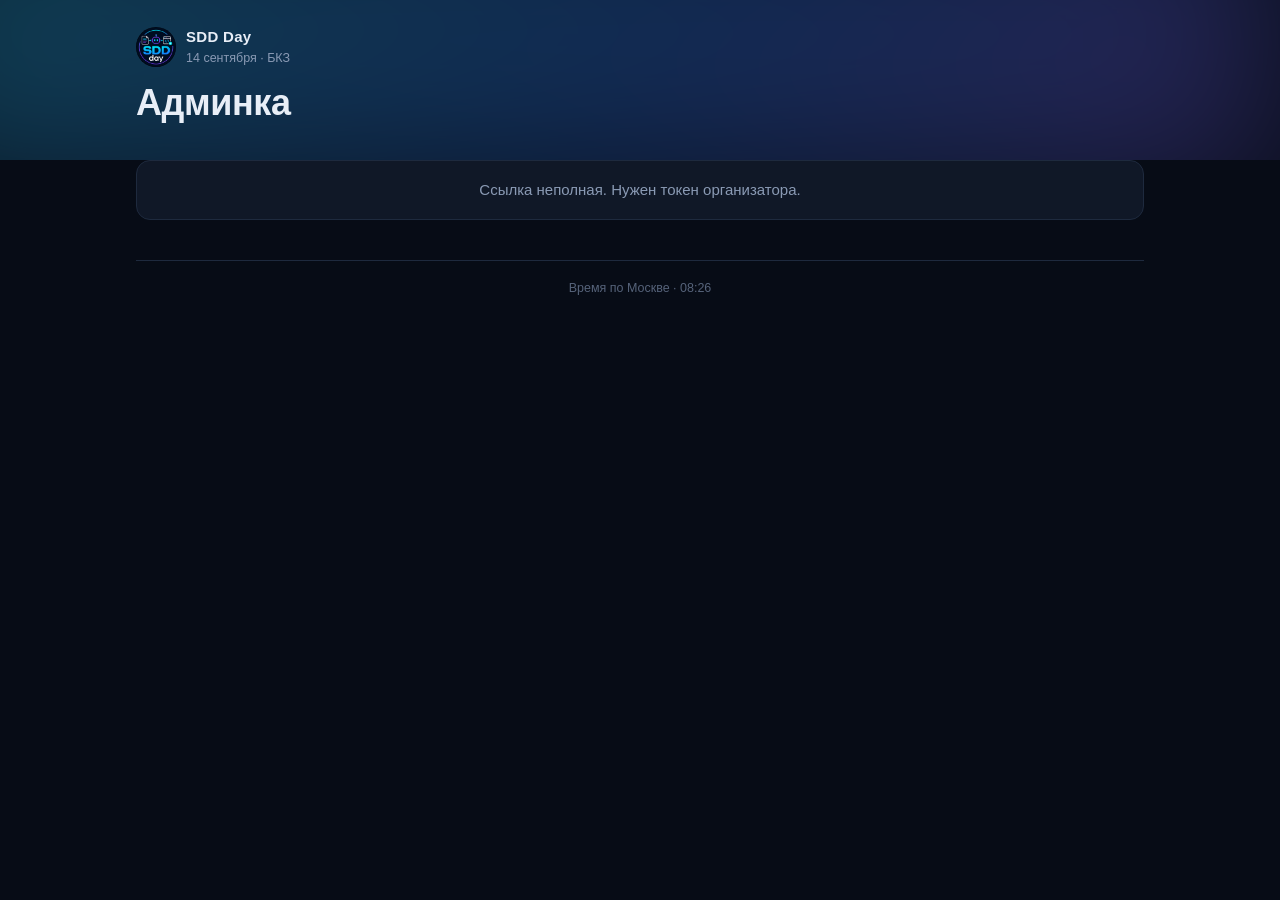
==== admin.html @ f9ad5bb0 "Подсветка выбранного слота, фото в кабинете, таблички на столы - index.html: выбранный слот обводитс" ====
<!DOCTYPE html>
<html lang="ru">
<head>
<meta charset="UTF-8">
<meta name="viewport" content="width=device-width, initial-scale=1.0">
<meta name="theme-color" content="#070C16">
<meta name="robots" content="noindex">
<title>Админка — SDD Doctor</title>
<link rel="icon" href="assets/logo.png">
<link rel="stylesheet" href="assets/styles.css">
</head>
<body>

<header class="top" id="hdr"></header>

<div class="wrap">
  <div class="banner hidden" id="banner"></div>
  <div id="root"><div class="skel"></div></div>
  <footer><div id="clock"></div></footer>
</div>

<script src="config.js"></script>
<script src="assets/app.js"></script>
<script src="assets/mock.js"></script>
<script>
/* ---------------------------------------------------------------------------
 * Админка. Сценарий 3 в specs/10-flows.md
 * Доступ: admin.html?t=<admin_token>
 *
 * Что можно: заводить и править карточки докторов, удалять любые брони.
 * Чего нельзя: менять тайминг — он в config.js и фиксируется до старта,
 * см. CLAUDE.md.
 * ------------------------------------------------------------------------- */

const TOKEN = App.qs('t');
let DOCS = [];
let BOOKINGS = [];
let TAB = 'docs';
let editing = null;

const $ = (id) => document.getElementById(id);
const deny = (m) => { $('root').innerHTML = `<div class="notice">${App.esc(m)}</div>`; };

async function load() {
  if (!TOKEN) return deny('Ссылка неполная. Нужен токен организатора.');
  try {
    [DOCS, BOOKINGS] = await Promise.all([
      App.rpc('admin_list_doctors', { p_token: TOKEN }),
      App.rpc('admin_all_bookings', { p_token: TOKEN }),
    ]);
    $('banner').classList.add('hidden');
    render();
  } catch (e) {
    if (e.code === 'P0001') return deny('Доступ запрещён. Проверьте ссылку.');
    $('banner').classList.remove('hidden');
    $('banner').textContent = 'Нет связи с сервером. Обновите страницу.';
  }
}

/* --- Рендер -------------------------------------------------------------- */

function render() {
  $('root').innerHTML = `
    <div class="tabs">
      <button id="tDocs"  class="${TAB === 'docs' ? 'active' : ''}">Доктора (${DOCS.length})</button>
      <button id="tBook"  class="${TAB === 'book' ? 'active' : ''}">Записи (${BOOKINGS.filter(b => b.kind === 'participant').length})</button>
    </div>
    <div id="tab"></div>`;
  $('tDocs').onclick = () => { TAB = 'docs'; render(); };
  $('tBook').onclick = () => { TAB = 'book'; render(); };
  (TAB === 'docs' ? renderDocs : renderBookings)();
}

function renderDocs() {
  const base = location.href.split('/').slice(0, -1).join('/');
  $('tab').innerHTML = `
    <div class="row-between" style="margin:18px 0 12px">
      <div class="section-title" style="margin:0">Карточки докторов</div>
      <button class="btn sm" id="btnNew">+ Добавить</button>
    </div>
    <div id="formHost"></div>
    ${DOCS.map(d => `
      <div class="card">
        <div class="row-between">
          <div style="min-width:0">
            <div style="font-weight:700">${App.esc(d.name)}
              ${d.active ? '' : '<span class="badge off" style="margin-left:6px">выключен</span>'}
            </div>
            <div style="color:var(--muted);font-size:13px">
              <code>${App.esc(d.id)}</code>
              ${d.table_no ? ' · стол №' + App.esc(d.table_no) : ''}
              ${d.specialty ? ' · ' + App.esc(d.specialty) : ''}
            </div>
          </div>
          <div style="display:flex;gap:8px;flex-wrap:wrap">
            <button class="btn ghost sm" data-edit="${App.esc(d.id)}">Изменить</button>
            <button class="btn ghost sm" data-link="${App.esc(d.id)}">Ссылка</button>
          </div>
        </div>
      </div>`).join('')}`;

  $('btnNew').onclick = () => openForm(null);
  document.querySelectorAll('[data-edit]').forEach(b =>
    b.onclick = () => openForm(DOCS.find(d => d.id === b.dataset.edit)));
  // В демо-режиме ссылку надо выдавать тоже демо-режимную, иначе она уведёт
  // в боевой Supabase и покажет «нет связи».
  const mock = /[?&]mock=1/.test(location.search) ? '&mock=1' : '';

  document.querySelectorAll('[data-link]').forEach(b => b.onclick = () => {
    const d = DOCS.find(x => x.id === b.dataset.link);
    if (!d.token) return App.toast('У доктора нет токена — сохраните карточку заново', 'err');
    const url = `${base}/doctor.html?doc=${d.id}&t=${d.token}${mock}`;
    // Буфер обмена доступен не везде (нет https, отказ в правах) — тогда диалог.
    navigator.clipboard?.writeText(url)
      .then(() => App.toast('Ссылка скопирована', 'ok'))
      .catch(() => prompt('Скопируйте ссылку для доктора:', url));
  });
}

function openForm(d) {
  editing = d;
  const v = (x) => App.esc(d ? (d[x] ?? '') : '');
  $('formHost').innerHTML = `
    <div class="form">
      <div class="section-title" style="margin-top:0">${d ? 'Правка карточки' : 'Новый доктор'}</div>

      <div class="field" id="fId">
        <label for="iId">Идентификатор (латиница)</label>
        <input id="iId" value="${v('id')}" ${d ? 'disabled' : ''} placeholder="например, harlamov">
        <div class="err">Только латиница, цифры и дефис, 2–32 символа</div>
      </div>
      <div style="margin:-6px 0 14px;font-size:12.5px;color:var(--faint)">
        Он же имя файла фото: <code>assets/doctors/${v('id') || '&lt;id&gt;'}.jpg</code> —
        положить в репозиторий и запушить. Без файла будет аватар с инициалами.
        После создания идентификатор не меняется: на нём завязаны ссылка доктора и QR стола.
      </div>

      <div class="field" id="fName">
        <label for="iName">Имя и фамилия</label>
        <input id="iName" value="${v('name')}" maxlength="80">
        <div class="err">Минимум 2 символа</div>
      </div>
      <div class="field">
        <label for="iRole">Должность и команда</label>
        <input id="iRole" value="${v('role')}" maxlength="120">
      </div>
      <div class="field">
        <label for="iSpec">Специализация — с чем помогает</label>
        <input id="iSpec" value="${v('specialty')}" maxlength="120">
      </div>
      <div class="field">
        <label for="iBio">Опыт, 2–4 предложения</label>
        <textarea id="iBio" maxlength="600">${v('bio')}</textarea>
      </div>
      <div class="field">
        <label for="iTable">Номер стола</label>
        <input id="iTable" type="number" min="1" max="99" value="${v('table_no')}">
      </div>
      <div class="field">
        <label for="iSort">Порядок в списке (меньше — выше)</label>
        <input id="iSort" type="number" value="${d ? App.esc(d.sort ?? 100) : 100}">
      </div>
      <div class="field">
        <label for="iWs">Личное окно приёма (пусто = ${CONFIG.WINDOW.start}–${CONFIG.WINDOW.end})</label>
        <div style="display:flex;gap:8px">
          <input id="iWs" placeholder="12:00" value="${d && d.win_start ? App.esc(d.win_start.slice(0,5)) : ''}">
          <input id="iWe" placeholder="15:00" value="${d && d.win_end ? App.esc(d.win_end.slice(0,5)) : ''}">
        </div>
      </div>
      <div class="field">
        <label for="iActive">Принимает</label>
        <select id="iActive">
          <option value="1" ${!d || d.active ? 'selected' : ''}>Да — виден участникам</option>
          <option value="0" ${d && !d.active ? 'selected' : ''}>Нет — скрыт из витрины</option>
        </select>
      </div>

      <div class="btn-row">
        <button class="btn" id="btnSave">Сохранить</button>
        <button class="btn ghost" id="btnCancelForm">Отмена</button>
      </div>
    </div>`;

  $('btnCancelForm').onclick = () => { $('formHost').innerHTML = ''; };
  $('btnSave').onclick = save;
  $('formHost').scrollIntoView({ behavior: 'smooth', block: 'start' });
}

async function save() {
  const id   = ($('iId').value || '').trim().toLowerCase();
  const name = ($('iName').value || '').trim();
  const time = (v) => (v && /^\d{1,2}:\d{2}$/.test(v.trim())) ? v.trim() : null;

  const badId = !/^[a-z0-9-]{2,32}$/.test(id);
  $('fId').classList.toggle('bad', badId);
  $('fName').classList.toggle('bad', name.length < 2);
  if (badId || name.length < 2) return;

  const btn = $('btnSave');
  btn.disabled = true; btn.textContent = 'Сохраняем…';
  try {
    await App.rpc('admin_upsert_doctor', {
      p_token:     TOKEN,
      p_id:        id,
      p_name:      name,
      p_role:      $('iRole').value.trim() || null,
      p_specialty: $('iSpec').value.trim() || null,
      p_bio:       $('iBio').value.trim() || null,
      p_table_no:  $('iTable').value ? Number($('iTable').value) : null,
      p_win_start: time($('iWs').value),
      p_win_end:   time($('iWe').value),
      p_sort:      $('iSort').value ? Number($('iSort').value) : 100,
      p_active:    $('iActive').value === '1',
    });
    App.toast(editing ? 'Карточка обновлена' : 'Доктор добавлен', 'ok');
    $('formHost').innerHTML = '';
    load();
  } catch (e) {
    App.toast(App.errText(e), 'err');
    btn.disabled = false; btn.textContent = 'Сохранить';
  }
}

/* --- Записи -------------------------------------------------------------- */

function renderBookings() {
  const rows = BOOKINGS.slice().sort((a, b) => new Date(a.slot_start) - new Date(b.slot_start));

  $('tab').innerHTML = `
    <div class="row-between" style="margin:18px 0 12px">
      <div class="section-title" style="margin:0">Все записи</div>
      <button class="btn sm" id="btnCsv">Экспорт CSV</button>
    </div>
    ${rows.length ? `<div class="card" style="padding:4px 8px"><div class="table-scroll">
      <table>
        <thead><tr>
          <th>Время</th><th>Доктор</th><th>Стол</th><th>Кто</th><th>Команда</th><th>Тип</th><th></th>
        </tr></thead>
        <tbody>${rows.map(b => `<tr>
          <td class="mono">${App.fmtTime(new Date(b.slot_start))}</td>
          <td>${App.esc(b.doctor_name)}</td>
          <td>${b.table_no ? '№' + App.esc(b.table_no) : '—'}</td>
          <td>${App.esc(b.name || '—')}</td>
          <td>${App.esc(b.team || '—')}</td>
          <td>${b.kind === 'blocked' ? 'блокировка' : 'запись'}</td>
          <td><button class="btn danger sm" data-del="${App.esc(b.id)}">Удалить</button></td>
        </tr>`).join('')}</tbody>
      </table>
    </div></div>` : '<div class="notice">Записей пока нет.</div>'}`;

  $('btnCsv').onclick = () => App.downloadCSV(`sdd-doctor-${CONFIG.DAY}.csv`, [
    ['Время', 'Доктор', 'Стол', 'Имя', 'Команда', 'Тип'],
    ...rows.map(b => [
      App.fmtTime(new Date(b.slot_start)), b.doctor_name, b.table_no || '',
      b.name || '', b.team || '', b.kind === 'blocked' ? 'блокировка' : 'запись',
    ]),
  ]);

  document.querySelectorAll('[data-del]').forEach(btn => btn.onclick = async () => {
    const b = rows.find(x => x.id === btn.dataset.del);
    const who = b.kind === 'blocked' ? 'блокировку' : `запись «${b.name}»`;
    if (!confirm(`Удалить ${who} на ${App.fmtTime(new Date(b.slot_start))}?\nСлот освободится для других участников.`)) return;
    try {
      await App.rpc('admin_delete_booking', { p_token: TOKEN, p_id: b.id });
      App.toast('Удалено', 'ok');
      load();
    } catch (e) { App.toast(App.errText(e), 'err'); }
  });
}

function tickClock() { $('clock').textContent = 'Время по Москве · ' + App.fmtTime(new Date()); }

App.renderHeader($('hdr'), 'Админка');
tickClock();
setInterval(tickClock, 30000);
load();
</script>
</body>
</html>
---- assets/styles.css ----
/* =============================================================================
 * SDD Doctor — дизайн-система
 * Спецификация: specs/30-design-system.md
 *
 * ПРАВИЛО: ни одного цвета, радиуса или размера хардкодом в компонентах.
 * Перекраска = правка блока :root ниже.
 * ============================================================================= */

:root {
  /* Поверхности */
  --bg:        #070C16;
  --surface:   #101827;
  --surface-2: #162033;
  --line:      #1E2A3E;

  /* Акценты */
  --cyan:   #22D3EE;
  --blue:   #2E7BF6;
  --violet: #8B5CF6;
  --grad:   linear-gradient(135deg, var(--cyan), var(--blue) 55%, var(--violet));

  /* Текст */
  --ink:   #E8EEF7;
  --muted: #8A9AB4;
  --faint: #56637A;

  /* Статусы */
  --ok:   #22C55E;
  --busy: #F59E0B;
  --off:  #64748B;
  --err:  #F43F5E;

  /* Метрика */
  --r-sm: 10px;
  --r-md: 14px;
  --r-lg: 20px;
  --gap:  16px;
  --shadow: 0 1px 2px rgba(0,0,0,.4), 0 12px 32px rgba(0,0,0,.28);
  --glow:   0 0 0 1px rgba(34,211,238,.35), 0 8px 28px rgba(46,123,246,.22);

  --font: -apple-system, BlinkMacSystemFont, "Segoe UI", Inter, Roboto, Helvetica, Arial, sans-serif;
  --mono: ui-monospace, SFMono-Regular, "SF Mono", Menlo, Consolas, monospace;

  color-scheme: dark;
}

/* --- Базовое ------------------------------------------------------------- */

* { box-sizing: border-box; -webkit-tap-highlight-color: transparent; }

body {
  margin: 0;
  background: var(--bg);
  color: var(--ink);
  font-family: var(--font);
  font-size: 15px;
  line-height: 1.5;
  -webkit-font-smoothing: antialiased;
}

a { color: var(--cyan); }

button { font: inherit; cursor: pointer; }
button:disabled { cursor: not-allowed; opacity: .5; }

:focus-visible { outline: 2px solid var(--cyan); outline-offset: 2px; }

.wrap { max-width: 1040px; margin: 0 auto; padding: 0 16px 72px; }
.hidden { display: none !important; }
.mono { font-family: var(--mono); }

/* --- Хедер --------------------------------------------------------------- */

header.top { position: relative; overflow: hidden; padding: 26px 0 30px; }
header.top::before {
  content: ""; position: absolute; inset: -120px 0 auto -10%;
  height: 320px; background: var(--grad); filter: blur(90px); opacity: .28;
}
.top-inner { position: relative; max-width: 1040px; margin: 0 auto; padding: 0 16px; }

.brand { display: flex; align-items: center; gap: 10px; }
.brand img { width: 40px; height: 40px; border-radius: 50%; }
.brand .ev { font-weight: 800; letter-spacing: .3px; }
.brand .meta { font-size: 12.5px; color: var(--muted); }

h1 {
  margin: 16px 0 6px;
  font-size: clamp(24px, 6vw, 36px);
  line-height: 1.12;
  font-weight: 800;
  letter-spacing: -.4px;
}
.lead { color: var(--muted); font-size: clamp(14px, 3.6vw, 16px); max-width: 56ch; }

/* --- Плашки -------------------------------------------------------------- */

.rules {
  display: flex; flex-wrap: wrap; gap: 8px;
  margin: 18px 0 0;
}
.rule {
  display: inline-flex; align-items: center; gap: 7px;
  background: var(--surface); border: 1px solid var(--line);
  border-radius: 999px; padding: 7px 13px;
  font-size: 13px; color: var(--muted);
}
.rule b { color: var(--ink); font-weight: 700; }

.note-line { margin: 10px 0 0; font-size: 13px; color: var(--faint); }

.banner {
  position: sticky; top: 0; z-index: 20;
  margin: 0 0 var(--gap);
  padding: 11px 14px;
  border: 1px solid var(--err);
  border-radius: var(--r-sm);
  font-size: 13px;
  /* Непрозрачный: баннер липкий, и полупрозрачный фон давал бы
     просвечивающий текст при скролле. */
  background-color: var(--bg);
  background-image: linear-gradient(rgba(244,63,94,.14), rgba(244,63,94,.14));
}

.notice {
  background: var(--surface); border: 1px solid var(--line);
  border-radius: var(--r-md); padding: 18px; text-align: center; color: var(--muted);
}

/* --- Моя запись ---------------------------------------------------------- */

.mine-card {
  position: relative;
  margin: 22px 0 0;
  padding: 16px 18px;
  border-radius: var(--r-lg);
  background: var(--surface);
  border: 1px solid transparent;
  background-image: linear-gradient(var(--surface), var(--surface)), var(--grad);
  background-origin: border-box;
  background-clip: padding-box, border-box;
  box-shadow: var(--shadow);
}
.mine-card .label {
  font-size: 11px; font-weight: 800; letter-spacing: .8px;
  text-transform: uppercase; color: var(--cyan);
}
.mine-card .who { font-size: 18px; font-weight: 700; margin-top: 5px; }
.mine-card .when { color: var(--muted); font-size: 14px; margin-top: 2px; }

/* --- Секции -------------------------------------------------------------- */

.section-title {
  margin: 30px 0 14px;
  font-size: 13px; font-weight: 800; letter-spacing: .8px;
  text-transform: uppercase; color: var(--faint);
}

/* --- Карточка доктора ---------------------------------------------------- */

.doctors { display: grid; gap: var(--gap); grid-template-columns: 1fr; }

.doc {
  display: flex; gap: 14px; align-items: flex-start; text-align: left;
  width: 100%;
  padding: 16px;
  background: var(--surface);
  border: 1px solid var(--line);
  border-radius: var(--r-lg);
  color: inherit;
  transition: transform .15s, box-shadow .15s, border-color .15s;
}
.doc:hover:not(:disabled) { transform: translateY(-2px); box-shadow: var(--glow); border-color: transparent; }
.doc:disabled { opacity: .5; }

.doc .ava { width: 88px; height: 88px; border-radius: var(--r-md); flex: none; overflow: hidden; }
.doc .ava img { width: 100%; height: 100%; object-fit: cover; display: block; }
.doc .ava.ph {
  background: var(--grad);
  display: grid; place-items: center;
  font-size: 26px; font-weight: 800; color: #08111F;
}

.doc .body { min-width: 0; flex: 1; }
.doc .name { font-size: 17px; font-weight: 700; }
.doc .role { font-size: 12.5px; color: var(--muted); margin-top: 1px; }

.spec {
  display: inline-block; margin-top: 8px; padding: 4px 10px;
  font-size: 12px; font-weight: 600;
  border-radius: 999px;
  color: var(--cyan);
  background: rgba(34,211,238,.09);
  border: 1px solid rgba(34,211,238,.28);
}

.doc .bio {
  margin-top: 9px; font-size: 13.5px; color: var(--muted);
  display: -webkit-box; -webkit-line-clamp: 3; -webkit-box-orient: vertical; overflow: hidden;
}
.doc .foot { display: flex; align-items: center; gap: 10px; flex-wrap: wrap; margin-top: 11px; }
.table-no { font-size: 12.5px; color: var(--muted); }
.table-no b { color: var(--ink); }

.badge {
  padding: 4px 10px; border-radius: 999px;
  font-size: 11.5px; font-weight: 800; letter-spacing: .3px; text-transform: uppercase;
}
.badge.ok   { color: var(--ok);   background: rgba(34,197,94,.12);  border: 1px solid rgba(34,197,94,.3); }
.badge.busy { color: var(--busy); background: rgba(245,158,11,.12); border: 1px solid rgba(245,158,11,.3); }
.badge.off  { color: var(--off);  background: rgba(100,116,139,.12); border: 1px solid rgba(100,116,139,.3); }

/* --- Экран слотов -------------------------------------------------------- */

.back {
  display: inline-flex; align-items: center; gap: 7px;
  margin: 20px 0 4px; padding: 8px 12px;
  background: var(--surface); border: 1px solid var(--line);
  border-radius: 999px; color: var(--muted); font-size: 13px;
}

.slot-head { display: flex; gap: 14px; align-items: center; margin: 14px 0 4px; }
.slot-head .ava { width: 64px; height: 64px; border-radius: var(--r-md); flex: none; overflow: hidden; }
.slot-head .ava img { width: 100%; height: 100%; object-fit: cover; display: block; }
.slot-head .ava.ph { background: var(--grad); display: grid; place-items: center; font-size: 20px; font-weight: 800; color: #08111F; }

.slots { display: grid; gap: 9px; grid-template-columns: repeat(3, 1fr); margin-top: 14px; }

.slot {
  min-height: 46px; padding: 8px 4px;
  border-radius: var(--r-sm);
  background: var(--surface-2); border: 1px solid var(--line);
  color: var(--ink);
  font-family: var(--mono); font-size: 15px; font-weight: 600;
  display: flex; flex-direction: column; align-items: center; justify-content: center; gap: 2px;
  transition: transform .12s, box-shadow .12s, border-color .12s;
}
.slot .tag { font-family: var(--font); font-size: 10px; font-weight: 700; letter-spacing: .4px; text-transform: uppercase; }
.slot:hover:not(:disabled) { transform: translateY(-1px); box-shadow: var(--glow); border-color: transparent; }

.slot.taken, .slot.blocked { background: transparent; color: var(--faint); border-style: dashed; }
.slot.taken .time { text-decoration: line-through; }
.slot.past { opacity: .25; }
.slot.mine { background: var(--grad); border-color: transparent; color: #08111F; }

/* Слот, к которому относится открытая форма. Отличается от .mine намеренно:
   .mine — уже подтверждённая бронь, .sel — ещё только выбор. */
.slot.sel {
  border-color: var(--cyan);
  background: rgba(34,211,238,.10);
  box-shadow: 0 0 0 2px rgba(34,211,238,.30);
}
.slot.sel .tag { color: var(--cyan); }

.offgrid { margin-top: 14px; font-size: 13px; color: var(--muted); }
.offgrid ul { margin: 6px 0 0; padding-left: 18px; }

/* --- Форма --------------------------------------------------------------- */

.form {
  margin-top: 18px; padding: 18px;
  background: var(--surface); border: 1px solid var(--line); border-radius: var(--r-lg);
}
.field { margin-bottom: 13px; }
.field label { display: block; font-size: 12.5px; color: var(--muted); margin-bottom: 6px; font-weight: 600; }
.field input, .field textarea, .field select {
  width: 100%; height: 46px; padding: 0 13px;
  background: var(--surface-2); border: 1px solid var(--line); border-radius: var(--r-sm);
  color: var(--ink);
  font-family: var(--font); font-size: 16px;  /* 16px, иначе iOS зумит при фокусе */
}
.field textarea { height: auto; min-height: 84px; padding: 11px 13px; resize: vertical; }
.field input:focus, .field textarea:focus, .field select:focus { outline: none; border-color: var(--cyan); }
.field.bad input, .field.bad textarea { border-color: var(--err); }
.field .err { display: none; margin-top: 5px; font-size: 12px; color: var(--err); }
.field.bad .err { display: block; }

.btn {
  width: 100%; height: 50px;
  border: none; border-radius: var(--r-md);
  background: var(--grad); color: #08111F;
  font-weight: 800; font-size: 15px;
}
.btn.ghost {
  background: var(--surface-2); color: var(--ink);
  border: 1px solid var(--line); font-weight: 600;
}
.btn.danger { background: rgba(244,63,94,.14); color: var(--err); border: 1px solid rgba(244,63,94,.4); }
.btn.sm { height: 38px; font-size: 13px; width: auto; padding: 0 14px; border-radius: var(--r-sm); }
.btn-row { display: flex; gap: 9px; flex-wrap: wrap; margin-top: 12px; }
.btn-row .btn { width: auto; flex: 1; min-width: 140px; }

/* --- Подтверждение ------------------------------------------------------- */

.done { text-align: center; padding: 30px 18px; }
.done .tick {
  width: 64px; height: 64px; margin: 0 auto 16px;
  border-radius: 50%; background: var(--grad);
  display: grid; place-items: center; font-size: 32px; color: #08111F;
}
.done h2 { margin: 0 0 6px; font-size: 22px; }
.done .det { color: var(--muted); }

/* --- Тосты --------------------------------------------------------------- */

.toasts {
  position: fixed; left: 50%; bottom: 18px; transform: translateX(-50%);
  z-index: 60; display: flex; flex-direction: column; gap: 8px;
  width: calc(100% - 32px); max-width: 420px;
}
.toast {
  padding: 12px 14px; border-radius: var(--r-sm);
  background: var(--surface-2); border: 1px solid var(--line);
  border-left: 3px solid var(--muted);
  box-shadow: var(--shadow); font-size: 13.5px;
  animation: toast-in .22s ease;
}
.toast.err { border-left-color: var(--err); }
.toast.ok  { border-left-color: var(--ok); }
@keyframes toast-in { from { opacity: 0; transform: translateY(8px); } }

/* --- Скелетоны ----------------------------------------------------------- */

.skel {
  height: 122px; border-radius: var(--r-lg);
  background: linear-gradient(90deg, var(--surface) 25%, var(--surface-2) 37%, var(--surface) 63%);
  background-size: 400% 100%;
  animation: shimmer 1.4s infinite linear;
}
@keyframes shimmer { from { background-position: 100% 0; } to { background-position: -100% 0; } }

/* --- Таблицы (админка) --------------------------------------------------- */

.table-scroll { overflow-x: auto; -webkit-overflow-scrolling: touch; }
table { width: 100%; border-collapse: collapse; font-size: 13.5px; }
th, td { padding: 10px 11px; text-align: left; border-bottom: 1px solid var(--line); white-space: nowrap; }
th { font-size: 11.5px; text-transform: uppercase; letter-spacing: .5px; color: var(--faint); font-weight: 800; }
tr:hover td { background: var(--surface); }

.tabs { display: flex; gap: 8px; margin: 22px 0 4px; }
.tabs button {
  padding: 9px 16px; border-radius: 999px;
  background: var(--surface); border: 1px solid var(--line); color: var(--muted); font-weight: 600; font-size: 14px;
}
.tabs button.active { background: var(--grad); color: #08111F; border-color: transparent; font-weight: 800; }

.card {
  background: var(--surface); border: 1px solid var(--line);
  border-radius: var(--r-lg); padding: 16px; margin-bottom: var(--gap);
}
.card h3 { margin: 0 0 12px; font-size: 15px; }

.row-between { display: flex; align-items: center; justify-content: space-between; gap: 12px; flex-wrap: wrap; }

/* --- Кабинет доктора ----------------------------------------------------- */

.now-card { padding: 20px; border-radius: var(--r-lg); background: var(--surface); border: 1px solid var(--line); }
.now-card.active {
  border-color: transparent;
  background-image: linear-gradient(var(--surface), var(--surface)), var(--grad);
  background-origin: border-box; background-clip: padding-box, border-box;
}
.now-card .label { font-size: 11px; font-weight: 800; letter-spacing: .8px; text-transform: uppercase; color: var(--cyan); }
.now-card .big { font-size: clamp(22px, 6vw, 30px); font-weight: 800; margin-top: 6px; }
.now-card .sub { color: var(--muted); margin-top: 3px; }

.line-item {
  display: flex; align-items: center; gap: 12px;
  padding: 11px 0; border-bottom: 1px solid var(--line);
}
.line-item:last-child { border-bottom: none; }
.line-item .t { font-family: var(--mono); font-weight: 700; flex: none; width: 58px; }
.line-item .n { flex: 1; min-width: 0; }
.line-item .n .sm { font-size: 12.5px; color: var(--muted); }
.line-item.is-past { opacity: .4; }

/* --- Доска зоны ---------------------------------------------------------- */

.board { display: grid; gap: var(--gap); grid-template-columns: 1fr; }
.board .col { background: var(--surface); border: 1px solid var(--line); border-radius: var(--r-lg); padding: 16px; }
.board .col h3 { margin: 0; font-size: 19px; }
.board .col .tbl { font-size: 13px; color: var(--muted); margin-bottom: 12px; }
.board .cur { font-size: 24px; font-weight: 800; margin: 8px 0 2px; }
.board .free-list { margin-top: 12px; font-size: 15px; font-family: var(--mono); color: var(--ok); }

/* --- Подвал -------------------------------------------------------------- */

footer {
  margin-top: 40px; padding-top: 18px; border-top: 1px solid var(--line);
  font-size: 12.5px; color: var(--faint); text-align: center;
}

/* --- Адаптив ------------------------------------------------------------- */

@media (min-width: 640px) {
  .doctors { grid-template-columns: repeat(2, 1fr); }
  .slots   { grid-template-columns: repeat(4, 1fr); }
  .board   { grid-template-columns: repeat(2, 1fr); }
}

@media (min-width: 1024px) {
  .slots { grid-template-columns: repeat(6, 1fr); }
  .board { grid-template-columns: repeat(4, 1fr); }
}

/* Доска висит на экране — крупнее для взгляда издалека */
body.board-page { font-size: 17px; }
body.board-page .wrap { max-width: 1500px; }

@media (prefers-reduced-motion: reduce) {
  * { animation: none !important; transition: none !important; }
}
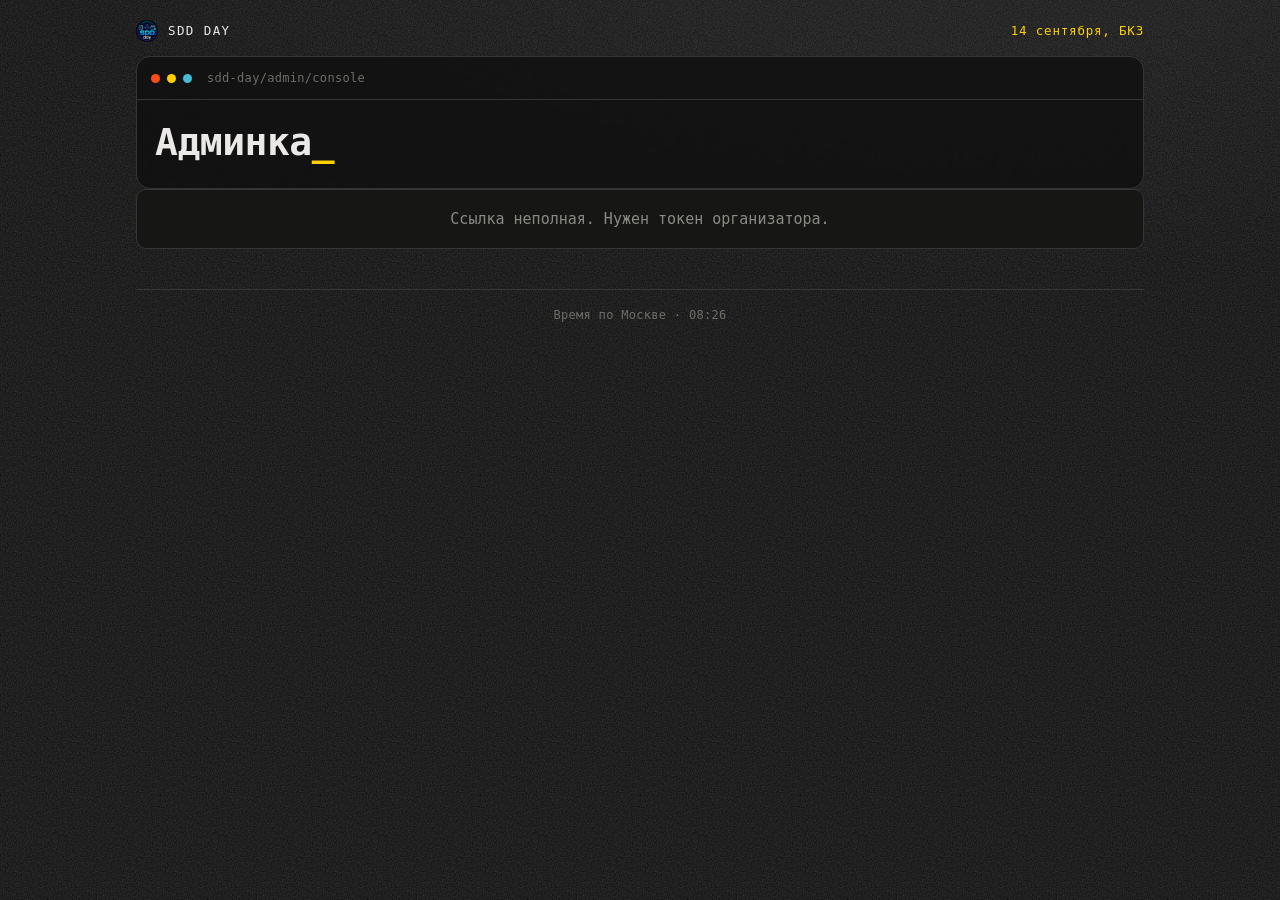
==== commit fa758567: "Рестайл под айдентику рестайленной адженды SDD Day Лендинг должен читаться как продолжение слайда, к" ====
--- a/admin.html
+++ b/admin.html
@@ -3,13 +3,13 @@
 <head>
 <meta charset="UTF-8">
 <meta name="viewport" content="width=device-width, initial-scale=1.0">
-<meta name="theme-color" content="#070C16">
+<meta name="theme-color" content="#0D0D0D">
 <meta name="robots" content="noindex">
 <title>Админка — SDD Doctor</title>
 <link rel="icon" href="assets/logo.png">
 <link rel="stylesheet" href="assets/styles.css">
 </head>
-<body>
+<body class="tool">
 
 <header class="top" id="hdr"></header>
 
@@ -126,7 +126,7 @@
 
       <div class="field" id="fId">
         <label for="iId">Идентификатор (латиница)</label>
-        <input id="iId" value="${v('id')}" ${d ? 'disabled' : ''} placeholder="например, harlamov">
+        <input id="iId" value="${v('id')}" ${d ? 'disabled' : ''} placeholder="например, ivanov">
         <div class="err">Только латиница, цифры и дефис, 2–32 символа</div>
       </div>
       <div style="margin:-6px 0 14px;font-size:12.5px;color:var(--faint)">
@@ -270,7 +270,7 @@
 
 function tickClock() { $('clock').textContent = 'Время по Москве · ' + App.fmtTime(new Date()); }
 
-App.renderHeader($('hdr'), 'Админка');
+App.renderHeader($('hdr'), 'Админка', 'sdd-day/admin/console');
 tickClock();
 setInterval(tickClock, 30000);
 load();
--- a/assets/styles.css
+++ b/assets/styles.css
@@ -4,42 +4,58 @@
  *
  * ПРАВИЛО: ни одного цвета, радиуса или размера хардкодом в компонентах.
  * Перекраска = правка блока :root ниже.
+ *
+ * Визуальный источник — рестайленная адженда SDD Day, сделанная в айдентике
+ * «Бюро расследования будущего»: тёмный лист, моноширинный шрифт, плоские
+ * цветовые плашки, окно терминала как рамка контента, единорог как маркер.
+ * Градиентов в этой системе НЕТ ни одного — это осознанно, референс плоский.
  * ============================================================================= */
 
 :root {
-  /* Поверхности */
-  --bg:        #070C16;
-  --surface:   #101827;
-  --surface-2: #162033;
-  --line:      #1E2A3E;
-
-  /* Акценты */
-  --cyan:   #22D3EE;
-  --blue:   #2E7BF6;
-  --violet: #8B5CF6;
-  --grad:   linear-gradient(135deg, var(--cyan), var(--blue) 55%, var(--violet));
-
-  /* Текст */
-  --ink:   #E8EEF7;
-  --muted: #8A9AB4;
-  --faint: #56637A;
-
-  /* Статусы */
-  --ok:   #22C55E;
-  --busy: #F59E0B;
-  --off:  #64748B;
-  --err:  #F43F5E;
-
-  /* Метрика */
-  --r-sm: 10px;
-  --r-md: 14px;
-  --r-lg: 20px;
+  /* --- Поверхности ---------------------------------------------------------
+     Значения взяты пипеткой из слайда адженды, не подобраны на глаз. */
+  --bg:        #0D0D0D;
+  --surface:   #161614;   /* карточки и заливка «окна» */
+  --surface-2: #1E1E1B;   /* поля ввода, вложенные плашки */
+  --line:      #353533;
+  --paper:     #EAE9E7;   /* светлая полярность: печать, аватары-заглушки */
+
+  /* --- Акценты -------------------------------------------------------------
+     Ровно три. Больше в референсе нет, и добавлять не надо: три состояния
+     слота и три статуса доктора ложатся на них один в один. */
+  --yellow: #FED000;   /* основное действие, «ваше» */
+  --cyan:   #47BAD5;   /* выбор, ссылки, свободно */
+  --orange: #F84D15;   /* ошибка, опасное действие */
+
+  /* --- Текст ---------------------------------------------------------------
+     --muted взят из адженды (там им набрана хлебная крошка), контраст 5.6
+     на фоне --bg. Ниже не опускать: практическая зона и доска — не тёмный зал. */
+  --ink:   #EAE9E7;    /* 16.0 */
+  --muted: #8A8A85;    /*  5.6 */
+  --faint: #6E6E68;    /*  3.6 — только для декора и крупных надписей */
+
+  /* --- Статусы -------------------------------------------------------------
+     Зелёного в референсе нет, поэтому «свободно» — циан, а не зелёный. */
+  --ok:   var(--cyan);
+  --busy: var(--yellow);
+  --off:  #6E6E68;
+  --err:  var(--orange);
+
+  /* --- Метрика -------------------------------------------------------------
+     Радиусы мельче прежних: плоская айдентика не любит круглых пилюль. */
+  --r-sm: 6px;
+  --r-md: 10px;
+  --r-lg: 14px;
   --gap:  16px;
-  --shadow: 0 1px 2px rgba(0,0,0,.4), 0 12px 32px rgba(0,0,0,.28);
-  --glow:   0 0 0 1px rgba(34,211,238,.35), 0 8px 28px rgba(46,123,246,.22);
-
+  --shadow: 0 1px 2px rgba(0,0,0,.5), 0 14px 34px rgba(0,0,0,.34);
+
+  /* Моноширинный СИСТЕМНЫЙ, а не Courier New с адженды: курьер на экране
+     телефона в 13px тонкий и плохо хинтованный. ui-monospace даёт SF Mono
+     на iOS и Roboto Mono на Android бесплатно, без единого запроса. */
+  --mono: ui-monospace, SFMono-Regular, "SF Mono", Menlo, "Roboto Mono", Consolas, monospace;
+  /* Наборный — только для абзацев прозы (био доктора, вводный текст).
+     Четыре предложения моноширинным на 360px читаются как стена. */
   --font: -apple-system, BlinkMacSystemFont, "Segoe UI", Inter, Roboto, Helvetica, Arial, sans-serif;
-  --mono: ui-monospace, SFMono-Regular, "SF Mono", Menlo, Consolas, monospace;
 
   color-scheme: dark;
 }
@@ -52,73 +68,145 @@
   margin: 0;
   background: var(--bg);
   color: var(--ink);
-  font-family: var(--font);
+  font-family: var(--mono);
   font-size: 15px;
   line-height: 1.5;
   -webkit-font-smoothing: antialiased;
 }
 
+/* Фактура мятой ткани с адженды — PNG на 6,6 МБ. Тащить её на мобильный
+   интернет в БКЗ нельзя: это ровно тот сетевой риск, который мы признали
+   главным. Вместо неё зерно на SVG-шуме (~1 КБ) плюс пятно света —
+   издалека ощущение то же, вес нулевой. */
+body::before {
+  content: ""; position: fixed; inset: 0; z-index: -1; pointer-events: none;
+  background:
+    radial-gradient(120% 70% at 75% -10%, rgba(255,255,255,.05), transparent 60%),
+    url("data:image/svg+xml,%3Csvg xmlns='http://www.w3.org/2000/svg' width='160' height='160'%3E%3Cfilter id='n'%3E%3CfeTurbulence type='fractalNoise' baseFrequency='.8' numOctaves='3'/%3E%3C/filter%3E%3Crect width='160' height='160' filter='url(%23n)' opacity='.22'/%3E%3C/svg%3E");
+}
+
 a { color: var(--cyan); }
 
 button { font: inherit; cursor: pointer; }
-button:disabled { cursor: not-allowed; opacity: .5; }
+button:disabled { cursor: not-allowed; }
 
 :focus-visible { outline: 2px solid var(--cyan); outline-offset: 2px; }
 
 .wrap { max-width: 1040px; margin: 0 auto; padding: 0 16px 72px; }
 .hidden { display: none !important; }
 .mono { font-family: var(--mono); }
-
-/* --- Хедер --------------------------------------------------------------- */
-
-header.top { position: relative; overflow: hidden; padding: 26px 0 30px; }
-header.top::before {
-  content: ""; position: absolute; inset: -120px 0 auto -10%;
-  height: 320px; background: var(--grad); filter: blur(90px); opacity: .28;
-}
-.top-inner { position: relative; max-width: 1040px; margin: 0 auto; padding: 0 16px; }
-
-.brand { display: flex; align-items: center; gap: 10px; }
-.brand img { width: 40px; height: 40px; border-radius: 50%; }
-.brand .ev { font-weight: 800; letter-spacing: .3px; }
-.brand .meta { font-size: 12.5px; color: var(--muted); }
+/* Проза: единственное место, где мы уходим от моноширинного. */
+.prose { font-family: var(--font); }
+
+/* --- Шапка --------------------------------------------------------------- */
+
+header.top { padding: 20px 0 0; }
+.top-inner { max-width: 1040px; margin: 0 auto; padding: 0 16px; }
+
+.topbar {
+  display: flex; align-items: center; gap: 10px;
+  padding-bottom: 14px;
+}
+.topbar img { width: 22px; height: 22px; border-radius: 50%; flex: none; }
+.topbar .ev { font-size: 12.5px; letter-spacing: 1.4px; text-transform: uppercase; }
+.topbar .dt { margin-left: auto; font-size: 12.5px; letter-spacing: .8px; color: var(--yellow); }
+
+/* --- Окно терминала ------------------------------------------------------
+   Главный мост с аджендой: на слайде контент лежит в точно таком окне
+   с тремя точками и путём к файлу, только открыт agenda.md. Кто видел слайд
+   со сцены — узнаёт страницу до того, как прочитает заголовок. */
+
+.win {
+  position: relative; overflow: hidden;
+  border: 1px solid var(--line); border-radius: var(--r-lg);
+  background: rgba(13,13,13,.72);
+  backdrop-filter: blur(2px);
+}
+.win-bar {
+  display: flex; align-items: center; gap: 7px;
+  padding: 12px 14px; border-bottom: 1px solid var(--line);
+}
+.dot { width: 9px; height: 9px; border-radius: 50%; flex: none; }
+.dot.o { background: var(--orange); }
+.dot.y { background: var(--yellow); }
+.dot.c { background: var(--cyan); }
+.win-path {
+  margin-left: 8px; min-width: 0;
+  font-size: 12px; color: var(--faint); letter-spacing: .3px;
+  overflow: hidden; text-overflow: ellipsis; white-space: nowrap;
+}
+.win-body { position: relative; padding: 22px 18px 24px; }
+
+/* Единорог — маркер айдентики Бюро, на адженде стоит таким же водяным знаком.
+   Держим его ТОЛЬКО в шапке и в пустых состояниях. Рядом с фото живого
+   доктора, в кабинете доктора и в админке — нельзя: это рабочие экраны
+   в день мероприятия, шутка там стоит внимания. */
+.uni {
+  position: absolute; right: -30px; top: -14px; width: 210px;
+  opacity: .07; pointer-events: none; user-select: none;
+}
+/* Рабочие экраны организатора и доктора: единорога нет. В день мероприятия
+   это инструменты, по которым работают под таймером, и шутка там мешает. */
+body.tool .uni { display: none; }
 
 h1 {
-  margin: 16px 0 6px;
-  font-size: clamp(24px, 6vw, 36px);
-  line-height: 1.12;
-  font-weight: 800;
-  letter-spacing: -.4px;
-}
-.lead { color: var(--muted); font-size: clamp(14px, 3.6vw, 16px); max-width: 56ch; }
+  margin: 0;
+  font-size: clamp(25px, 6.6vw, 38px);
+  line-height: 1.1;
+  font-weight: 700;
+  letter-spacing: -.5px;
+}
+/* Мигающий курсор после заголовка — дешёвая и точная отсылка к терминалу. */
+h1 .cur { color: var(--yellow); animation: blink 1.1s steps(1) infinite; }
+@keyframes blink { 50% { opacity: 0; } }
+
+.lead {
+  margin: 12px 0 0; max-width: 58ch;
+  font-family: var(--font); font-size: clamp(14px, 3.6vw, 15.5px); color: var(--muted);
+}
+
+/* --- Карточка endpoint ---------------------------------------------------
+   Дословный перенос жёлтой плашки со слайда адженды: тот же набор ключей
+   в том же порядке. Участник сканирует QR с этой плашки и попадает на неё же,
+   только крупнее. Передача эстафеты со сцены на телефон стоит ноль. */
+
+.endpoint {
+  margin: 20px 0 0; padding: 16px 18px 14px;
+  background: var(--yellow); color: var(--bg); border-radius: var(--r-md);
+  font-size: 13.5px; line-height: 1.75;
+}
+.endpoint .kv { display: grid; grid-template-columns: 92px 1fr; gap: 0 8px; }
+.endpoint .k { opacity: .62; }
+.endpoint .v { font-weight: 700; }
+.endpoint .cmt { margin-top: 8px; font-size: 12px; opacity: .6; }
 
 /* --- Плашки -------------------------------------------------------------- */
 
-.rules {
-  display: flex; flex-wrap: wrap; gap: 8px;
-  margin: 18px 0 0;
-}
+.rules { display: flex; flex-wrap: wrap; gap: 7px; margin: 16px 0 0; }
 .rule {
-  display: inline-flex; align-items: center; gap: 7px;
-  background: var(--surface); border: 1px solid var(--line);
-  border-radius: 999px; padding: 7px 13px;
-  font-size: 13px; color: var(--muted);
+  border: 1px solid var(--line); border-radius: var(--r-sm);
+  padding: 6px 11px; font-size: 12.5px; color: var(--muted);
 }
 .rule b { color: var(--ink); font-weight: 700; }
 
-.note-line { margin: 10px 0 0; font-size: 13px; color: var(--faint); }
+/* Пояснения оформлены как комментарий в коде — приём с адженды («// Работает
+   всё время»). Префикс в CSS, а не в тексте: так он не попадёт в поиск,
+   в скринридер и в копипасту. */
+.note-line { margin: 12px 0 0; font-size: 12.5px; color: var(--faint); }
+.note-line::before { content: "// "; }
 
 .banner {
   position: sticky; top: 0; z-index: 20;
   margin: 0 0 var(--gap);
   padding: 11px 14px;
   border: 1px solid var(--err);
+  border-left-width: 3px;
   border-radius: var(--r-sm);
   font-size: 13px;
   /* Непрозрачный: баннер липкий, и полупрозрачный фон давал бы
      просвечивающий текст при скролле. */
   background-color: var(--bg);
-  background-image: linear-gradient(rgba(244,63,94,.14), rgba(244,63,94,.14));
+  background-image: linear-gradient(rgba(248,77,21,.12), rgba(248,77,21,.12));
 }
 
 .notice {
@@ -126,34 +214,37 @@
   border-radius: var(--r-md); padding: 18px; text-align: center; color: var(--muted);
 }
 
+/* Пустое состояние с единорогом — второе и последнее место, где он уместен.
+   Опаковость выше, чем у водяного знака в шапке: здесь он несёт смысл,
+   а не фактуру. */
+.empty { text-align: center; padding: 34px 18px; border: 1px dashed var(--line); border-radius: var(--r-md); }
+.empty img { width: 130px; opacity: .2; }
+.empty .t { margin-top: 14px; font-size: 15px; }
+.empty .s { margin-top: 6px; font-size: 13px; color: var(--faint); }
+.empty .s::before { content: "// "; }
+
 /* --- Моя запись ---------------------------------------------------------- */
 
 .mine-card {
-  position: relative;
   margin: 22px 0 0;
-  padding: 16px 18px;
-  border-radius: var(--r-lg);
+  padding: 15px 17px;
+  border-radius: var(--r-md);
   background: var(--surface);
-  border: 1px solid transparent;
-  background-image: linear-gradient(var(--surface), var(--surface)), var(--grad);
-  background-origin: border-box;
-  background-clip: padding-box, border-box;
-  box-shadow: var(--shadow);
+  border-left: 3px solid var(--yellow);
 }
 .mine-card .label {
-  font-size: 11px; font-weight: 800; letter-spacing: .8px;
-  text-transform: uppercase; color: var(--cyan);
-}
-.mine-card .who { font-size: 18px; font-weight: 700; margin-top: 5px; }
-.mine-card .when { color: var(--muted); font-size: 14px; margin-top: 2px; }
+  font-size: 11px; letter-spacing: 1.4px;
+  text-transform: uppercase; color: var(--yellow);
+}
+.mine-card .who  { font-size: 18px; font-weight: 700; margin-top: 5px; }
+.mine-card .when { color: var(--muted); font-size: 13.5px; margin-top: 2px; }
 
 /* --- Секции -------------------------------------------------------------- */
 
-.section-title {
-  margin: 30px 0 14px;
-  font-size: 13px; font-weight: 800; letter-spacing: .8px;
-  text-transform: uppercase; color: var(--faint);
-}
+/* Заголовки набраны как markdown: страница читается как файл из specs/.
+   Решётки в CSS, а не в разметке — см. довод про .note-line выше. */
+.section-title { margin: 32px 0 14px; font-size: 14px; color: var(--ink); letter-spacing: .3px; }
+.section-title::before { content: "## "; color: var(--cyan); }
 
 /* --- Карточка доктора ---------------------------------------------------- */
 
@@ -162,93 +253,104 @@
 .doc {
   display: flex; gap: 14px; align-items: flex-start; text-align: left;
   width: 100%;
-  padding: 16px;
+  padding: 15px;
   background: var(--surface);
   border: 1px solid var(--line);
-  border-radius: var(--r-lg);
+  border-radius: var(--r-md);
   color: inherit;
-  transition: transform .15s, box-shadow .15s, border-color .15s;
-}
-.doc:hover:not(:disabled) { transform: translateY(-2px); box-shadow: var(--glow); border-color: transparent; }
-.doc:disabled { opacity: .5; }
-
-.doc .ava { width: 88px; height: 88px; border-radius: var(--r-md); flex: none; overflow: hidden; }
+  transition: transform .12s, border-color .12s;
+}
+.doc:hover:not(:disabled) { transform: translateY(-1px); border-color: var(--cyan); }
+.doc:disabled { opacity: .45; }
+
+.doc .ava { width: 84px; height: 84px; border-radius: var(--r-sm); flex: none; overflow: hidden; }
 .doc .ava img { width: 100%; height: 100%; object-fit: cover; display: block; }
+/* Заглушка — плоская светлая плашка с инициалами, как штамп в карте больного.
+   Раньше здесь был градиент; в плоской системе ему места нет. */
 .doc .ava.ph {
-  background: var(--grad);
+  background: var(--paper); color: var(--bg);
   display: grid; place-items: center;
-  font-size: 26px; font-weight: 800; color: #08111F;
+  font-size: 25px; font-weight: 700; letter-spacing: -1px;
 }
 
 .doc .body { min-width: 0; flex: 1; }
-.doc .name { font-size: 17px; font-weight: 700; }
-.doc .role { font-size: 12.5px; color: var(--muted); margin-top: 1px; }
+.doc .name { font-size: 16.5px; font-weight: 700; }
+.doc .role { font-size: 12px; color: var(--faint); margin-top: 2px; }
 
 .spec {
-  display: inline-block; margin-top: 8px; padding: 4px 10px;
-  font-size: 12px; font-weight: 600;
-  border-radius: 999px;
+  display: inline-block; margin-top: 9px; padding: 3px 9px;
+  font-size: 12px;
+  border-radius: var(--r-sm);
   color: var(--cyan);
-  background: rgba(34,211,238,.09);
-  border: 1px solid rgba(34,211,238,.28);
+  border: 1px solid rgba(71,186,213,.4);
+  max-width: 100%;
+}
+/* Обрезка во внутреннем элементе, а не на самом чипе: clamp прямо на элементе
+   с padding оставляет выглядывающий обрезок следующей строки.
+   Нужна только в витрине — на экране доктора специализация показывается целиком. */
+.spec-t {
+  display: -webkit-box; -webkit-box-orient: vertical;
+  -webkit-line-clamp: 2; overflow: hidden;
 }
 
 .doc .bio {
-  margin-top: 9px; font-size: 13.5px; color: var(--muted);
+  margin-top: 9px; font-family: var(--font); font-size: 13.5px; color: var(--muted);
   display: -webkit-box; -webkit-line-clamp: 3; -webkit-box-orient: vertical; overflow: hidden;
 }
-.doc .foot { display: flex; align-items: center; gap: 10px; flex-wrap: wrap; margin-top: 11px; }
-.table-no { font-size: 12.5px; color: var(--muted); }
-.table-no b { color: var(--ink); }
-
+.doc .foot { display: flex; align-items: center; gap: 12px; flex-wrap: wrap; margin-top: 12px; }
+.table-no { font-size: 12px; color: var(--faint); }
+.table-no b { color: var(--ink); font-size: 14px; }
+
+/* Занятость — плоская плашка. Заливка цветом, а не полупрозрачный фон:
+   плашку надо считывать боковым зрением, пробегая список. */
 .badge {
-  padding: 4px 10px; border-radius: 999px;
-  font-size: 11.5px; font-weight: 800; letter-spacing: .3px; text-transform: uppercase;
-}
-.badge.ok   { color: var(--ok);   background: rgba(34,197,94,.12);  border: 1px solid rgba(34,197,94,.3); }
-.badge.busy { color: var(--busy); background: rgba(245,158,11,.12); border: 1px solid rgba(245,158,11,.3); }
-.badge.off  { color: var(--off);  background: rgba(100,116,139,.12); border: 1px solid rgba(100,116,139,.3); }
+  padding: 3px 9px; border-radius: var(--r-sm);
+  font-size: 11px; letter-spacing: .8px; text-transform: uppercase; font-weight: 700;
+}
+.badge.ok   { color: var(--bg); background: var(--cyan); }
+.badge.busy { color: var(--bg); background: var(--yellow); }
+.badge.off  { color: var(--off); border: 1px solid var(--line); }
 
 /* --- Экран слотов -------------------------------------------------------- */
 
 .back {
-  display: inline-flex; align-items: center; gap: 7px;
-  margin: 20px 0 4px; padding: 8px 12px;
+  display: inline-block; margin: 18px 0 4px; padding: 7px 12px;
+  background: none; border: 1px solid var(--line);
+  border-radius: var(--r-sm); color: var(--muted); font-size: 12.5px;
+}
+
+.slot-head { display: flex; gap: 13px; align-items: center; margin: 12px 0 4px; }
+.slot-head .ava { width: 60px; height: 60px; border-radius: var(--r-sm); flex: none; overflow: hidden; }
+.slot-head .ava img { width: 100%; height: 100%; object-fit: cover; display: block; }
+.slot-head .ava.ph {
+  background: var(--paper); color: var(--bg);
+  display: grid; place-items: center; font-size: 19px; font-weight: 700;
+}
+
+.slots { display: grid; gap: 8px; grid-template-columns: repeat(3, 1fr); margin-top: 14px; }
+
+.slot {
+  min-height: 46px; padding: 7px 4px;
+  border-radius: var(--r-sm);
   background: var(--surface); border: 1px solid var(--line);
-  border-radius: 999px; color: var(--muted); font-size: 13px;
-}
-
-.slot-head { display: flex; gap: 14px; align-items: center; margin: 14px 0 4px; }
-.slot-head .ava { width: 64px; height: 64px; border-radius: var(--r-md); flex: none; overflow: hidden; }
-.slot-head .ava img { width: 100%; height: 100%; object-fit: cover; display: block; }
-.slot-head .ava.ph { background: var(--grad); display: grid; place-items: center; font-size: 20px; font-weight: 800; color: #08111F; }
-
-.slots { display: grid; gap: 9px; grid-template-columns: repeat(3, 1fr); margin-top: 14px; }
-
-.slot {
-  min-height: 46px; padding: 8px 4px;
-  border-radius: var(--r-sm);
-  background: var(--surface-2); border: 1px solid var(--line);
   color: var(--ink);
   font-family: var(--mono); font-size: 15px; font-weight: 600;
   display: flex; flex-direction: column; align-items: center; justify-content: center; gap: 2px;
-  transition: transform .12s, box-shadow .12s, border-color .12s;
-}
-.slot .tag { font-family: var(--font); font-size: 10px; font-weight: 700; letter-spacing: .4px; text-transform: uppercase; }
-.slot:hover:not(:disabled) { transform: translateY(-1px); box-shadow: var(--glow); border-color: transparent; }
-
-.slot.taken, .slot.blocked { background: transparent; color: var(--faint); border-style: dashed; }
+  transition: border-color .12s;
+}
+.slot .tag { font-size: 9.5px; font-weight: 700; letter-spacing: .8px; text-transform: uppercase; }
+.slot:hover:not(:disabled) { border-color: var(--cyan); }
+
+.slot.taken, .slot.blocked { background: none; color: var(--faint); border-style: dashed; }
 .slot.taken .time { text-decoration: line-through; }
-.slot.past { opacity: .25; }
-.slot.mine { background: var(--grad); border-color: transparent; color: #08111F; }
+.slot.past { opacity: .22; }
+/* Подтверждённая бронь — сплошная жёлтая плашка. */
+.slot.mine { background: var(--yellow); border-color: var(--yellow); color: var(--bg); }
 
 /* Слот, к которому относится открытая форма. Отличается от .mine намеренно:
-   .mine — уже подтверждённая бронь, .sel — ещё только выбор. */
-.slot.sel {
-  border-color: var(--cyan);
-  background: rgba(34,211,238,.10);
-  box-shadow: 0 0 0 2px rgba(34,211,238,.30);
-}
+   .mine — уже подтверждённая бронь, .sel — ещё только выбор.
+   Поэтому обводка, а не заливка: выбор ещё можно передумать. */
+.slot.sel { border-color: var(--cyan); box-shadow: inset 0 0 0 1px var(--cyan); }
 .slot.sel .tag { color: var(--cyan); }
 
 .offgrid { margin-top: 14px; font-size: 13px; color: var(--muted); }
@@ -257,18 +359,20 @@
 /* --- Форма --------------------------------------------------------------- */
 
 .form {
-  margin-top: 18px; padding: 18px;
-  background: var(--surface); border: 1px solid var(--line); border-radius: var(--r-lg);
+  margin-top: 18px; padding: 17px;
+  background: var(--surface); border: 1px solid var(--line); border-radius: var(--r-md);
 }
 .field { margin-bottom: 13px; }
-.field label { display: block; font-size: 12.5px; color: var(--muted); margin-bottom: 6px; font-weight: 600; }
+.field label { display: block; font-size: 12px; color: var(--muted); margin-bottom: 6px; letter-spacing: .3px; }
+/* Подпись поля — как приглашение командной строки. */
+.field label::before { content: "> "; color: var(--cyan); }
 .field input, .field textarea, .field select {
-  width: 100%; height: 46px; padding: 0 13px;
-  background: var(--surface-2); border: 1px solid var(--line); border-radius: var(--r-sm);
+  width: 100%; height: 46px; padding: 0 12px;
+  background: var(--bg); border: 1px solid var(--line); border-radius: var(--r-sm);
   color: var(--ink);
-  font-family: var(--font); font-size: 16px;  /* 16px, иначе iOS зумит при фокусе */
-}
-.field textarea { height: auto; min-height: 84px; padding: 11px 13px; resize: vertical; }
+  font-family: var(--mono); font-size: 16px;  /* 16px, иначе iOS зумит при фокусе */
+}
+.field textarea { height: auto; min-height: 84px; padding: 11px 12px; resize: vertical; }
 .field input:focus, .field textarea:focus, .field select:focus { outline: none; border-color: var(--cyan); }
 .field.bad input, .field.bad textarea { border-color: var(--err); }
 .field .err { display: none; margin-top: 5px; font-size: 12px; color: var(--err); }
@@ -276,16 +380,14 @@
 
 .btn {
   width: 100%; height: 50px;
-  border: none; border-radius: var(--r-md);
-  background: var(--grad); color: #08111F;
-  font-weight: 800; font-size: 15px;
-}
-.btn.ghost {
-  background: var(--surface-2); color: var(--ink);
-  border: 1px solid var(--line); font-weight: 600;
-}
-.btn.danger { background: rgba(244,63,94,.14); color: var(--err); border: 1px solid rgba(244,63,94,.4); }
-.btn.sm { height: 38px; font-size: 13px; width: auto; padding: 0 14px; border-radius: var(--r-sm); }
+  border: 1px solid var(--yellow); border-radius: var(--r-sm);
+  background: var(--yellow); color: var(--bg);
+  font-weight: 700; font-size: 15px; letter-spacing: .3px;
+}
+.btn:disabled { opacity: .45; }
+.btn.ghost { background: none; color: var(--ink); border-color: var(--line); font-weight: 600; }
+.btn.danger { background: none; color: var(--orange); border-color: rgba(248,77,21,.5); }
+.btn.sm { height: 38px; font-size: 13px; width: auto; padding: 0 14px; }
 .btn-row { display: flex; gap: 9px; flex-wrap: wrap; margin-top: 12px; }
 .btn-row .btn { width: auto; flex: 1; min-width: 140px; }
 
@@ -293,11 +395,11 @@
 
 .done { text-align: center; padding: 30px 18px; }
 .done .tick {
-  width: 64px; height: 64px; margin: 0 auto 16px;
-  border-radius: 50%; background: var(--grad);
-  display: grid; place-items: center; font-size: 32px; color: #08111F;
-}
-.done h2 { margin: 0 0 6px; font-size: 22px; }
+  width: 62px; height: 62px; margin: 0 auto 16px;
+  border-radius: var(--r-sm); background: var(--yellow);
+  display: grid; place-items: center; font-size: 30px; color: var(--bg);
+}
+.done h2 { margin: 0 0 6px; font-size: 21px; }
 .done .det { color: var(--muted); }
 
 /* --- Тосты --------------------------------------------------------------- */
@@ -315,13 +417,13 @@
   animation: toast-in .22s ease;
 }
 .toast.err { border-left-color: var(--err); }
-.toast.ok  { border-left-color: var(--ok); }
+.toast.ok  { border-left-color: var(--yellow); }
 @keyframes toast-in { from { opacity: 0; transform: translateY(8px); } }
 
 /* --- Скелетоны ----------------------------------------------------------- */
 
 .skel {
-  height: 122px; border-radius: var(--r-lg);
+  height: 116px; border-radius: var(--r-md);
   background: linear-gradient(90deg, var(--surface) 25%, var(--surface-2) 37%, var(--surface) 63%);
   background-size: 400% 100%;
   animation: shimmer 1.4s infinite linear;
@@ -331,21 +433,21 @@
 /* --- Таблицы (админка) --------------------------------------------------- */
 
 .table-scroll { overflow-x: auto; -webkit-overflow-scrolling: touch; }
-table { width: 100%; border-collapse: collapse; font-size: 13.5px; }
+table { width: 100%; border-collapse: collapse; font-size: 13px; }
 th, td { padding: 10px 11px; text-align: left; border-bottom: 1px solid var(--line); white-space: nowrap; }
-th { font-size: 11.5px; text-transform: uppercase; letter-spacing: .5px; color: var(--faint); font-weight: 800; }
+th { font-size: 11px; text-transform: uppercase; letter-spacing: .8px; color: var(--faint); font-weight: 700; }
 tr:hover td { background: var(--surface); }
 
 .tabs { display: flex; gap: 8px; margin: 22px 0 4px; }
 .tabs button {
-  padding: 9px 16px; border-radius: 999px;
-  background: var(--surface); border: 1px solid var(--line); color: var(--muted); font-weight: 600; font-size: 14px;
-}
-.tabs button.active { background: var(--grad); color: #08111F; border-color: transparent; font-weight: 800; }
+  padding: 9px 16px; border-radius: var(--r-sm);
+  background: none; border: 1px solid var(--line); color: var(--muted); font-size: 13.5px;
+}
+.tabs button.active { background: var(--yellow); color: var(--bg); border-color: var(--yellow); font-weight: 700; }
 
 .card {
   background: var(--surface); border: 1px solid var(--line);
-  border-radius: var(--r-lg); padding: 16px; margin-bottom: var(--gap);
+  border-radius: var(--r-md); padding: 16px; margin-bottom: var(--gap);
 }
 .card h3 { margin: 0 0 12px; font-size: 15px; }
 
@@ -353,14 +455,12 @@
 
 /* --- Кабинет доктора ----------------------------------------------------- */
 
-.now-card { padding: 20px; border-radius: var(--r-lg); background: var(--surface); border: 1px solid var(--line); }
-.now-card.active {
-  border-color: transparent;
-  background-image: linear-gradient(var(--surface), var(--surface)), var(--grad);
-  background-origin: border-box; background-clip: padding-box, border-box;
-}
-.now-card .label { font-size: 11px; font-weight: 800; letter-spacing: .8px; text-transform: uppercase; color: var(--cyan); }
-.now-card .big { font-size: clamp(22px, 6vw, 30px); font-weight: 800; margin-top: 6px; }
+.now-card { padding: 20px; border-radius: var(--r-md); background: var(--surface); border: 1px solid var(--line); }
+/* Идёт приём — жёлтая полоса слева. Тот же приём, что и в «вашей записи»:
+   жёлтый в этой системе всегда значит «сейчас касается тебя». */
+.now-card.active { border-left: 3px solid var(--yellow); }
+.now-card .label { font-size: 11px; letter-spacing: 1.4px; text-transform: uppercase; color: var(--yellow); }
+.now-card .big { font-size: clamp(22px, 6vw, 30px); font-weight: 700; margin-top: 6px; }
 .now-card .sub { color: var(--muted); margin-top: 3px; }
 
 .line-item {
@@ -376,17 +476,17 @@
 /* --- Доска зоны ---------------------------------------------------------- */
 
 .board { display: grid; gap: var(--gap); grid-template-columns: 1fr; }
-.board .col { background: var(--surface); border: 1px solid var(--line); border-radius: var(--r-lg); padding: 16px; }
+.board .col { background: var(--surface); border: 1px solid var(--line); border-radius: var(--r-md); padding: 16px; }
 .board .col h3 { margin: 0; font-size: 19px; }
 .board .col .tbl { font-size: 13px; color: var(--muted); margin-bottom: 12px; }
-.board .cur { font-size: 24px; font-weight: 800; margin: 8px 0 2px; }
-.board .free-list { margin-top: 12px; font-size: 15px; font-family: var(--mono); color: var(--ok); }
+.board .cur { font-size: 24px; font-weight: 700; margin: 8px 0 2px; }
+.board .free-list { margin-top: 12px; font-size: 15px; font-family: var(--mono); color: var(--cyan); }
 
 /* --- Подвал -------------------------------------------------------------- */
 
 footer {
-  margin-top: 40px; padding-top: 18px; border-top: 1px solid var(--line);
-  font-size: 12.5px; color: var(--faint); text-align: center;
+  margin-top: 40px; padding-top: 16px; border-top: 1px solid var(--line);
+  font-size: 12px; color: var(--faint); text-align: center; letter-spacing: .3px;
 }
 
 /* --- Адаптив ------------------------------------------------------------- */
@@ -404,7 +504,9 @@
 
 /* Доска висит на экране — крупнее для взгляда издалека */
 body.board-page { font-size: 17px; }
-body.board-page .wrap { max-width: 1500px; }
+/* Шапка и контент должны быть одной ширины, иначе окно терминала уже доски. */
+body.board-page .wrap,
+body.board-page .top-inner { max-width: 1500px; }
 
 @media (prefers-reduced-motion: reduce) {
   * { animation: none !important; transition: none !important; }
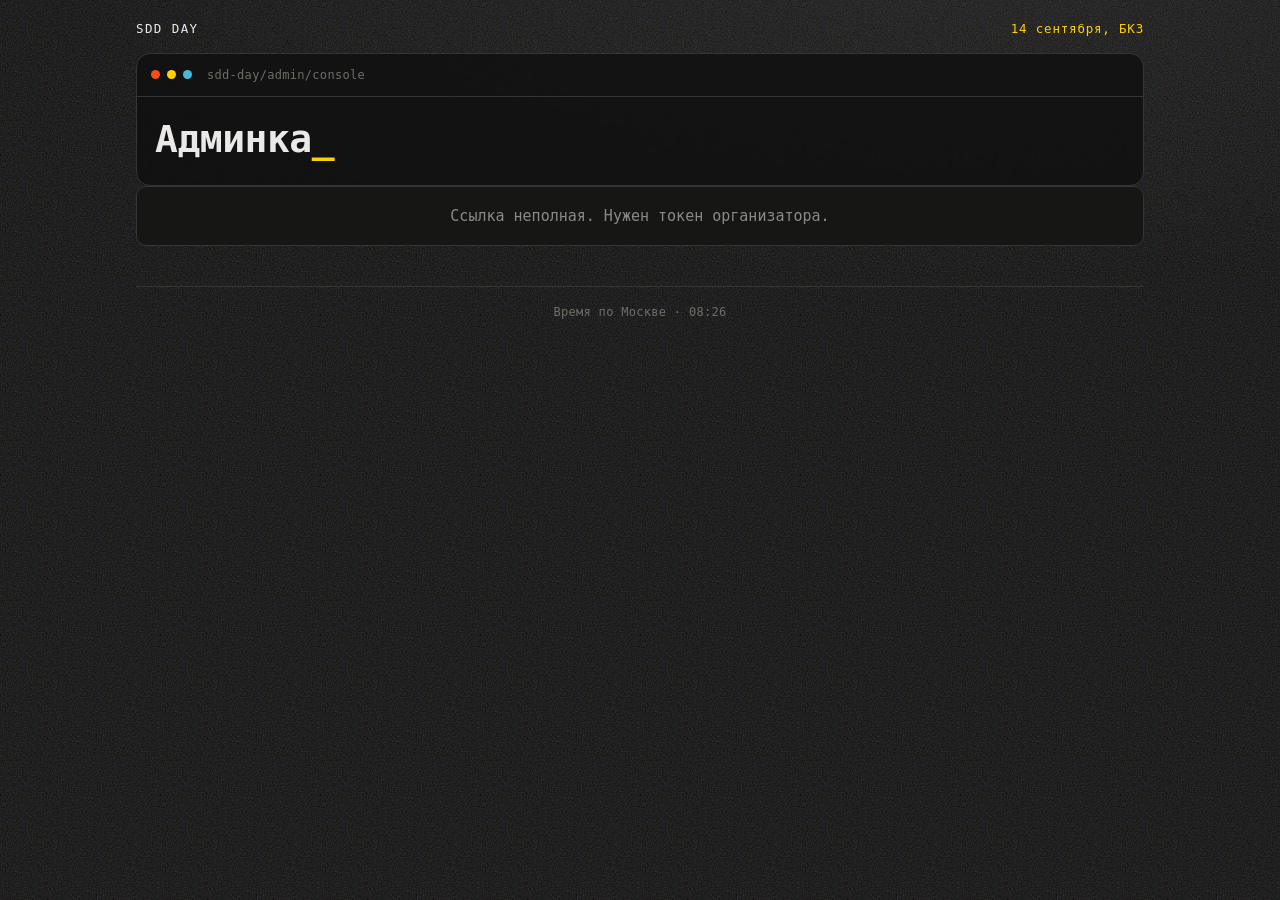
==== commit 735287e8: "Новое расписание: 14:30-17:30, слот 20 минут Тайминг митапа сместился, приём сокращён с 30 до 20 мин" ====
--- a/admin.html
+++ b/admin.html
@@ -163,8 +163,8 @@
       <div class="field">
         <label for="iWs">Личное окно приёма (пусто = ${CONFIG.WINDOW.start}–${CONFIG.WINDOW.end})</label>
         <div style="display:flex;gap:8px">
-          <input id="iWs" placeholder="12:00" value="${d && d.win_start ? App.esc(d.win_start.slice(0,5)) : ''}">
-          <input id="iWe" placeholder="15:00" value="${d && d.win_end ? App.esc(d.win_end.slice(0,5)) : ''}">
+          <input id="iWs" placeholder="${CONFIG.WINDOW.start}" value="${d && d.win_start ? App.esc(d.win_start.slice(0,5)) : ''}">
+          <input id="iWe" placeholder="${CONFIG.WINDOW.end}" value="${d && d.win_end ? App.esc(d.win_end.slice(0,5)) : ''}">
         </div>
       </div>
       <div class="field">
--- a/assets/styles.css
+++ b/assets/styles.css
@@ -107,7 +107,6 @@
   display: flex; align-items: center; gap: 10px;
   padding-bottom: 14px;
 }
-.topbar img { width: 22px; height: 22px; border-radius: 50%; flex: none; }
 .topbar .ev { font-size: 12.5px; letter-spacing: 1.4px; text-transform: uppercase; }
 .topbar .dt { margin-left: auto; font-size: 12.5px; letter-spacing: .8px; color: var(--yellow); }
 
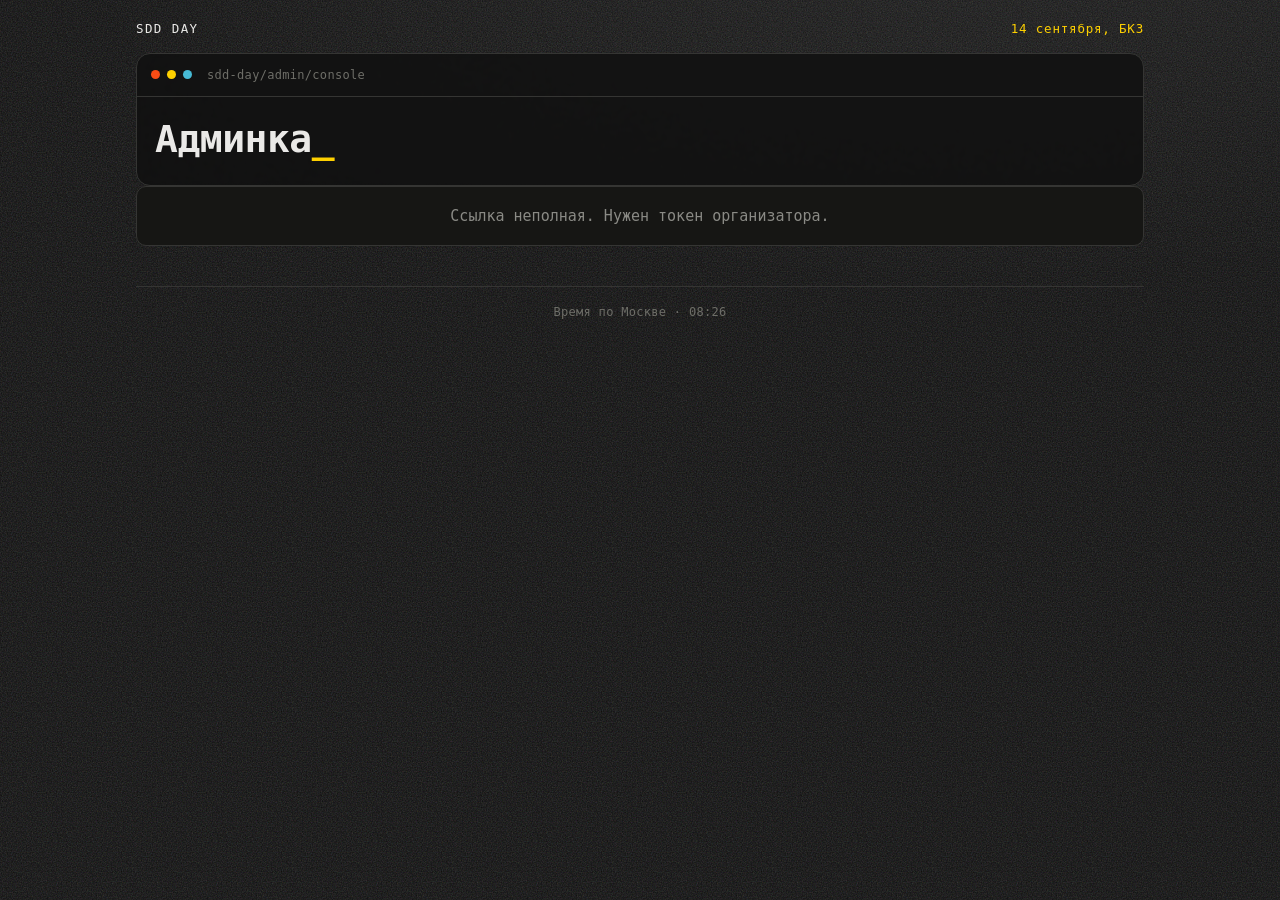
==== commit d92f3183: "Персональные данные убраны из системы Требование информационной безопасности: имён быть не должно.  " ====
--- a/admin.html
+++ b/admin.html
@@ -83,7 +83,7 @@
       <div class="card">
         <div class="row-between">
           <div style="min-width:0">
-            <div style="font-weight:700">${App.esc(d.name)}
+            <div style="font-weight:700">${App.esc(d.alias)}
               ${d.active ? '' : '<span class="badge off" style="margin-left:6px">выключен</span>'}
             </div>
             <div style="color:var(--muted);font-size:13px">
@@ -126,23 +126,23 @@
 
       <div class="field" id="fId">
         <label for="iId">Идентификатор (латиница)</label>
-        <input id="iId" value="${v('id')}" ${d ? 'disabled' : ''} placeholder="например, ivanov">
+        <input id="iId" value="${v('id')}" ${d ? 'disabled' : ''} placeholder="например, doc-1">
         <div class="err">Только латиница, цифры и дефис, 2–32 символа</div>
       </div>
       <div style="margin:-6px 0 14px;font-size:12.5px;color:var(--faint)">
-        Он же имя файла фото: <code>assets/doctors/${v('id') || '&lt;id&gt;'}.jpg</code> —
-        положить в репозиторий и запушить. Без файла будет аватар с инициалами.
-        После создания идентификатор не меняется: на нём завязаны ссылка доктора и QR стола.
-      </div>
-
-      <div class="field" id="fName">
-        <label for="iName">Имя и фамилия</label>
-        <input id="iName" value="${v('name')}" maxlength="80">
+        Синтетический: <code>doc-1</code>, <code>doc-2</code>. Не фамилия — имён в системе нет.
+        После создания не меняется: на нём завязана персональная ссылка доктора.
+      </div>
+
+      <div class="field" id="fAlias">
+        <label for="iAlias">Алиас доктора</label>
+        <input id="iAlias" value="${v('alias')}" maxlength="80" placeholder="например, Доктор Спека">
         <div class="err">Минимум 2 символа</div>
       </div>
       <div class="field">
-        <label for="iRole">Должность и команда</label>
-        <input id="iRole" value="${v('role')}" maxlength="120">
+        <label for="iRole">Роль</label>
+        <input id="iRole" value="${v('role')}" maxlength="120"
+               placeholder="например, руководитель разработки">
       </div>
       <div class="field">
         <label for="iSpec">Специализация — с чем помогает</label>
@@ -188,13 +188,13 @@
 
 async function save() {
   const id   = ($('iId').value || '').trim().toLowerCase();
-  const name = ($('iName').value || '').trim();
+  const alias = ($('iAlias').value || '').trim();
   const time = (v) => (v && /^\d{1,2}:\d{2}$/.test(v.trim())) ? v.trim() : null;
 
   const badId = !/^[a-z0-9-]{2,32}$/.test(id);
   $('fId').classList.toggle('bad', badId);
-  $('fName').classList.toggle('bad', name.length < 2);
-  if (badId || name.length < 2) return;
+  $('fAlias').classList.toggle('bad', alias.length < 2);
+  if (badId || alias.length < 2) return;
 
   const btn = $('btnSave');
   btn.disabled = true; btn.textContent = 'Сохраняем…';
@@ -202,7 +202,7 @@
     await App.rpc('admin_upsert_doctor', {
       p_token:     TOKEN,
       p_id:        id,
-      p_name:      name,
+      p_alias:     alias,
       p_role:      $('iRole').value.trim() || null,
       p_specialty: $('iSpec').value.trim() || null,
       p_bio:       $('iBio').value.trim() || null,
@@ -234,14 +234,14 @@
     ${rows.length ? `<div class="card" style="padding:4px 8px"><div class="table-scroll">
       <table>
         <thead><tr>
-          <th>Время</th><th>Доктор</th><th>Стол</th><th>Кто</th><th>Команда</th><th>Тип</th><th></th>
+          <th>Время</th><th>Доктор</th><th>Стол</th><th>Роль</th><th>Что беспокоит</th><th>Тип</th><th></th>
         </tr></thead>
         <tbody>${rows.map(b => `<tr>
           <td class="mono">${App.fmtTime(new Date(b.slot_start))}</td>
-          <td>${App.esc(b.doctor_name)}</td>
+          <td>${App.esc(b.doctor_alias)}</td>
           <td>${b.table_no ? '№' + App.esc(b.table_no) : '—'}</td>
-          <td>${App.esc(b.name || '—')}</td>
-          <td>${App.esc(b.team || '—')}</td>
+          <td>${App.esc(b.role || '—')}</td>
+          <td>${App.esc(b.topic || '—')}</td>
           <td>${b.kind === 'blocked' ? 'блокировка' : 'запись'}</td>
           <td><button class="btn danger sm" data-del="${App.esc(b.id)}">Удалить</button></td>
         </tr>`).join('')}</tbody>
@@ -249,16 +249,16 @@
     </div></div>` : '<div class="notice">Записей пока нет.</div>'}`;
 
   $('btnCsv').onclick = () => App.downloadCSV(`sdd-doctor-${CONFIG.DAY}.csv`, [
-    ['Время', 'Доктор', 'Стол', 'Имя', 'Команда', 'Тип'],
+    ['Время', 'Доктор', 'Стол', 'Роль', 'Что беспокоит', 'Тип'],
     ...rows.map(b => [
-      App.fmtTime(new Date(b.slot_start)), b.doctor_name, b.table_no || '',
-      b.name || '', b.team || '', b.kind === 'blocked' ? 'блокировка' : 'запись',
+      App.fmtTime(new Date(b.slot_start)), b.doctor_alias, b.table_no || '',
+      b.role || '', b.topic || '', b.kind === 'blocked' ? 'блокировка' : 'запись',
     ]),
   ]);
 
   document.querySelectorAll('[data-del]').forEach(btn => btn.onclick = async () => {
     const b = rows.find(x => x.id === btn.dataset.del);
-    const who = b.kind === 'blocked' ? 'блокировку' : `запись «${b.name}»`;
+    const who = b.kind === 'blocked' ? 'блокировку' : `запись «${b.role}»`;
     if (!confirm(`Удалить ${who} на ${App.fmtTime(new Date(b.slot_start))}?\nСлот освободится для других участников.`)) return;
     try {
       await App.rpc('admin_delete_booking', { p_token: TOKEN, p_id: b.id });
--- a/assets/styles.css
+++ b/assets/styles.css
@@ -18,7 +18,7 @@
   --surface:   #161614;   /* карточки и заливка «окна» */
   --surface-2: #1E1E1B;   /* поля ввода, вложенные плашки */
   --line:      #353533;
-  --paper:     #EAE9E7;   /* светлая полярность: печать, аватары-заглушки */
+  --paper:     #EAE9E7;   /* светлая полярность: печать */
 
   /* --- Акценты -------------------------------------------------------------
      Ровно три. Больше в референсе нет, и добавлять не надо: три состояния
@@ -137,9 +137,9 @@
 .win-body { position: relative; padding: 22px 18px 24px; }
 
 /* Единорог — маркер айдентики Бюро, на адженде стоит таким же водяным знаком.
-   Держим его ТОЛЬКО в шапке и в пустых состояниях. Рядом с фото живого
-   доктора, в кабинете доктора и в админке — нельзя: это рабочие экраны
-   в день мероприятия, шутка там стоит внимания. */
+   Держим его ТОЛЬКО в шапке и в пустых состояниях. В кабинете доктора
+   и в админке — нельзя: это рабочие экраны в день мероприятия,
+   шутка там стоит внимания. */
 .uni {
   position: absolute; right: -30px; top: -14px; width: 210px;
   opacity: .07; pointer-events: none; user-select: none;
@@ -262,15 +262,9 @@
 .doc:hover:not(:disabled) { transform: translateY(-1px); border-color: var(--cyan); }
 .doc:disabled { opacity: .45; }
 
-.doc .ava { width: 84px; height: 84px; border-radius: var(--r-sm); flex: none; overflow: hidden; }
-.doc .ava img { width: 100%; height: 100%; object-fit: cover; display: block; }
-/* Заглушка — плоская светлая плашка с инициалами, как штамп в карте больного.
-   Раньше здесь был градиент; в плоской системе ему места нет. */
-.doc .ava.ph {
-  background: var(--paper); color: var(--bg);
-  display: grid; place-items: center;
-  font-size: 25px; font-weight: 700; letter-spacing: -1px;
-}
+/* Аватара в карточке нет: фотографии убраны как персональные данные,
+   а инициалы строились из имени, которого в системе не осталось.
+   См. specs/60-backlog.md. Карточку теперь открывает алиас. */
 
 .doc .body { min-width: 0; flex: 1; }
 .doc .name { font-size: 16.5px; font-weight: 700; }
@@ -319,13 +313,6 @@
 }
 
 .slot-head { display: flex; gap: 13px; align-items: center; margin: 12px 0 4px; }
-.slot-head .ava { width: 60px; height: 60px; border-radius: var(--r-sm); flex: none; overflow: hidden; }
-.slot-head .ava img { width: 100%; height: 100%; object-fit: cover; display: block; }
-.slot-head .ava.ph {
-  background: var(--paper); color: var(--bg);
-  display: grid; place-items: center; font-size: 19px; font-weight: 700;
-}
-
 .slots { display: grid; gap: 8px; grid-template-columns: repeat(3, 1fr); margin-top: 14px; }
 
 .slot {
@@ -376,6 +363,10 @@
 .field.bad input, .field.bad textarea { border-color: var(--err); }
 .field .err { display: none; margin-top: 5px; font-size: 12px; color: var(--err); }
 .field.bad .err { display: block; }
+/* Подсказка под полем: объясняет лимит и что писать. Прячется, когда поле
+   покраснело, — две строки мелким текстом под инпутом читаются как шум. */
+.field .hint { margin-top: 5px; font-size: 12px; color: var(--muted); }
+.field.bad .hint { display: none; }
 
 .btn {
   width: 100%; height: 50px;
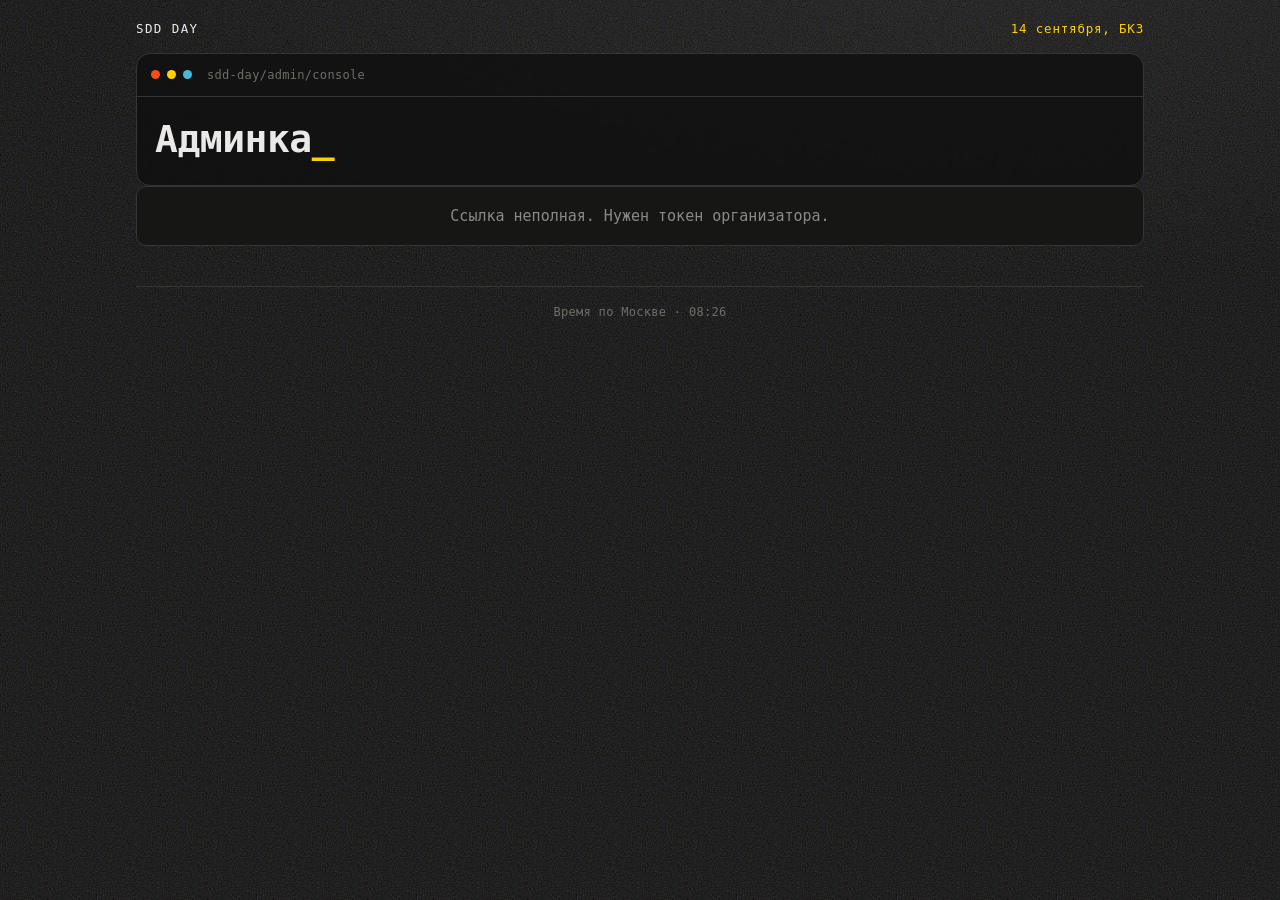
==== commit 0cf920b3: "Кнопка «Удалить» в записях больше не уезжает за край Все ячейки таблицы шли с white-space:nowrap, а " ====
--- a/admin.html
+++ b/admin.html
@@ -35,6 +35,7 @@
 const TOKEN = App.qs('t');
 let DOCS = [];
 let BOOKINGS = [];
+let FEEDBACK = [];
 let TAB = 'docs';
 let editing = null;
 
@@ -44,9 +45,10 @@
 async function load() {
   if (!TOKEN) return deny('Ссылка неполная. Нужен токен организатора.');
   try {
-    [DOCS, BOOKINGS] = await Promise.all([
+    [DOCS, BOOKINGS, FEEDBACK] = await Promise.all([
       App.rpc('admin_list_doctors', { p_token: TOKEN }),
       App.rpc('admin_all_bookings', { p_token: TOKEN }),
+      App.rpc('admin_feedback',     { p_token: TOKEN }).catch(() => []),
     ]);
     $('banner').classList.add('hidden');
     render();
@@ -64,11 +66,13 @@
     <div class="tabs">
       <button id="tDocs"  class="${TAB === 'docs' ? 'active' : ''}">Доктора (${DOCS.length})</button>
       <button id="tBook"  class="${TAB === 'book' ? 'active' : ''}">Записи (${BOOKINGS.filter(b => b.kind === 'participant').length})</button>
+      <button id="tFb"    class="${TAB === 'fb'   ? 'active' : ''}">Отзывы (${FEEDBACK.length})</button>
     </div>
     <div id="tab"></div>`;
   $('tDocs').onclick = () => { TAB = 'docs'; render(); };
   $('tBook').onclick = () => { TAB = 'book'; render(); };
-  (TAB === 'docs' ? renderDocs : renderBookings)();
+  $('tFb').onclick   = () => { TAB = 'fb';   render(); };
+  ({ docs: renderDocs, book: renderBookings, fb: renderFeedback })[TAB]();
 }
 
 function renderDocs() {
@@ -223,6 +227,70 @@
 
 /* --- Записи -------------------------------------------------------------- */
 
+/* Отзывы для организатора — БЕЗ привязки к участникам: ни роли, ни темы,
+ * ни времени слота. RPC их и не отдаёт. Организатору нужна картина по докторам,
+ * а не разбор, кто именно поставил тройку. См. specs/60-backlog.md.
+ *
+ * Сравнительный рейтинг живёт здесь и только здесь: публично сравнивать докторов
+ * по среднему баллу не будем — тот, у кого 3.6 против 4.8 у соседа, провёл бы
+ * неприятные три часа. */
+function renderFeedback() {
+  const byDoc = DOCS.map(d => {
+    const rows = FEEDBACK.filter(f => f.doctor_id === d.id);
+    const avg = rows.length ? rows.reduce((s, f) => s + f.rating, 0) / rows.length : null;
+    return { d, rows, avg };
+  }).filter(x => x.rows.length).sort((a, b) => b.avg - a.avg);
+
+  const all = FEEDBACK.length
+    ? (FEEDBACK.reduce((s, f) => s + f.rating, 0) / FEEDBACK.length).toFixed(1)
+    : null;
+
+  const bar = (avg) => `<div style="height:6px;border-radius:3px;background:var(--surface-2);overflow:hidden">
+    <div style="height:100%;width:${(avg / 5 * 100).toFixed(0)}%;background:var(--yellow)"></div>
+  </div>`;
+
+  $('tab').innerHTML = `
+    <div class="row-between" style="margin:18px 0 12px">
+      <div class="section-title" style="margin:0">Отзывы о приёмах</div>
+      ${all ? `<div style="color:var(--muted);font-size:13px">
+        всего <b style="color:var(--yellow)">★ ${all}</b> по ${App.esc(App.plural(FEEDBACK.length, 'отзыву', 'отзывам', 'отзывам'))}
+      </div>` : ''}
+    </div>
+
+    ${!FEEDBACK.length ? '<div class="notice">Отзывов пока нет.</div>' : `
+      <div class="card">
+        <h3>Рейтинг по докторам</h3>
+        ${byDoc.map(({ d, rows, avg }) => `
+          <div class="line-item" style="align-items:center">
+            <div class="n">
+              <div><b>${App.esc(d.alias)}</b>
+                <span style="color:var(--faint);font-size:12.5px">
+                  · ${App.esc(App.plural(rows.length, 'отзыв', 'отзыва', 'отзывов'))}
+                </span>
+              </div>
+              <div style="margin-top:6px;max-width:280px">${bar(avg)}</div>
+            </div>
+            <div style="color:var(--yellow);font-weight:700;white-space:nowrap">★ ${avg.toFixed(1)}</div>
+          </div>`).join('')}
+        <div style="color:var(--faint);font-size:12px;margin-top:10px">
+          // доктора без отзывов в списке не показаны
+        </div>
+      </div>
+
+      <div class="card">
+        <h3>Что пишут</h3>
+        ${FEEDBACK.map(f => `<div class="line-item" style="align-items:flex-start">
+          <div class="t" style="color:var(--yellow);white-space:nowrap">★ ${f.rating}</div>
+          <div class="n">
+            <div class="sm"><b>${App.esc(f.doctor_alias)}</b></div>
+            ${f.useful ? `<div style="margin-top:6px"><b>Полезное:</b> ${App.esc(f.useful)}</div>` : ''}
+            ${f.improve ? `<div style="margin-top:4px;color:var(--muted)"><b>Улучшить:</b> ${App.esc(f.improve)}</div>` : ''}
+            ${!f.useful && !f.improve ? '<div style="color:var(--faint)">без комментария</div>' : ''}
+          </div>
+        </div>`).join('')}
+      </div>`}`;
+}
+
 function renderBookings() {
   const rows = BOOKINGS.slice().sort((a, b) => new Date(a.slot_start) - new Date(b.slot_start));
 
@@ -241,7 +309,7 @@
           <td>${App.esc(b.doctor_alias)}</td>
           <td>${b.table_no ? '№' + App.esc(b.table_no) : '—'}</td>
           <td>${App.esc(b.role || '—')}</td>
-          <td>${App.esc(b.topic || '—')}</td>
+          <td class="wrap-cell">${App.esc(b.topic || '—')}</td>
           <td>${b.kind === 'blocked' ? 'блокировка' : 'запись'}</td>
           <td><button class="btn danger sm" data-del="${App.esc(b.id)}">Удалить</button></td>
         </tr>`).join('')}</tbody>
--- a/assets/styles.css
+++ b/assets/styles.css
@@ -179,6 +179,18 @@
 .endpoint .v { font-weight: 700; }
 .endpoint .cmt { margin-top: 8px; font-size: 12px; opacity: .6; }
 
+/* Единорог в очках — тот же кадр, что на слайде адженды: лежит в правом нижнем
+   углу жёлтой плашки. Чёрный, а не серый: серый на жёлтом читается грязным
+   пятном (серым он был, пока лежал водяным знаком на тёмной шапке).
+
+   На узком экране он в потоке, под комментарием: absolute + отступ справа
+   сжимали строку «// работает всё время» в колонку шириной в одно слово. */
+.endpoint { position: relative; overflow: hidden; }
+.endpoint .uni-g {
+  display: block; width: 132px; margin: 4px -4px -4px auto;
+  pointer-events: none; user-select: none;
+}
+
 /* --- Плашки -------------------------------------------------------------- */
 
 .rules { display: flex; flex-wrap: wrap; gap: 7px; margin: 16px 0 0; }
@@ -238,6 +250,23 @@
 .mine-card .who  { font-size: 18px; font-weight: 700; margin-top: 5px; }
 .mine-card .when { color: var(--muted); font-size: 13.5px; margin-top: 2px; }
 
+/* --- Оценка приёма -------------------------------------------------------
+   Звёзды — текстовый символ, а не картинка: он масштабируется, красится
+   токеном и не тащит ни одного запроса. Погашенная звезда именно серая,
+   а не полупрозрачная жёлтая: на тёмном фоне полупрозрачный жёлтый
+   выглядит как «уже поставлено, но бледно». */
+.stars { display: flex; gap: 6px; margin-top: 2px; }
+.star {
+  background: none; border: 0; padding: 2px 4px;
+  font-size: 30px; line-height: 1; color: var(--off);
+  transition: color .1s, transform .1s;
+}
+.star:hover { transform: translateY(-1px); }
+.star.on { color: var(--yellow); }
+.field.bad .stars .star { color: var(--err); }
+/* Тач-цель: 30px символ + padding даёт ~44px, минимум для пальца. */
+@media (pointer: coarse) { .star { padding: 6px 8px; } }
+
 /* --- Секции -------------------------------------------------------------- */
 
 /* Заголовки набраны как markdown: страница читается как файл из specs/.
@@ -427,6 +456,11 @@
 th, td { padding: 10px 11px; text-align: left; border-bottom: 1px solid var(--line); white-space: nowrap; }
 th { font-size: 11px; text-transform: uppercase; letter-spacing: .8px; color: var(--faint); font-weight: 700; }
 tr:hover td { background: var(--surface); }
+/* Тема вопроса — единственная длинная колонка (до 120 символов). С nowrap
+   она вытягивала таблицу так, что кнопка «Удалить» уезжала за правый край:
+   на широком экране её просто не находили, потому что горизонтальный скролл
+   внутри карточки не бросается в глаза. */
+td.wrap-cell { white-space: normal; min-width: 220px; max-width: 420px; }
 
 .tabs { display: flex; gap: 8px; margin: 22px 0 4px; }
 .tabs button {
@@ -449,7 +483,11 @@
 /* Идёт приём — жёлтая полоса слева. Тот же приём, что и в «вашей записи»:
    жёлтый в этой системе всегда значит «сейчас касается тебя». */
 .now-card.active { border-left: 3px solid var(--yellow); }
-.now-card .label { font-size: 11px; letter-spacing: 1.4px; text-transform: uppercase; color: var(--yellow); }
+.now-card .label { font-size: 11px; letter-spacing: 1.4px; text-transform: uppercase; color: var(--yellow);
+                   display: flex; align-items: baseline; justify-content: space-between; gap: 10px; }
+/* Время приёма — самостоятельный элемент в строке метки. Раньше оно висело
+   в хвосте темы вопроса, а тема выросла до 120 символов и время в ней терялось. */
+.now-card .label .when { font-size: 13px; font-weight: 700; letter-spacing: .2px; flex: none; }
 .now-card .big { font-size: clamp(22px, 6vw, 30px); font-weight: 700; margin-top: 6px; }
 .now-card .sub { color: var(--muted); margin-top: 3px; }
 
@@ -463,15 +501,6 @@
 .line-item .n .sm { font-size: 12.5px; color: var(--muted); }
 .line-item.is-past { opacity: .4; }
 
-/* --- Доска зоны ---------------------------------------------------------- */
-
-.board { display: grid; gap: var(--gap); grid-template-columns: 1fr; }
-.board .col { background: var(--surface); border: 1px solid var(--line); border-radius: var(--r-md); padding: 16px; }
-.board .col h3 { margin: 0; font-size: 19px; }
-.board .col .tbl { font-size: 13px; color: var(--muted); margin-bottom: 12px; }
-.board .cur { font-size: 24px; font-weight: 700; margin: 8px 0 2px; }
-.board .free-list { margin-top: 12px; font-size: 15px; font-family: var(--mono); color: var(--cyan); }
-
 /* --- Подвал -------------------------------------------------------------- */
 
 footer {
@@ -484,19 +513,18 @@
 @media (min-width: 640px) {
   .doctors { grid-template-columns: repeat(2, 1fr); }
   .slots   { grid-template-columns: repeat(4, 1fr); }
-  .board   { grid-template-columns: repeat(2, 1fr); }
+
+  /* Места хватает — единорог уходит в правый нижний угол плашки, как на слайде,
+     а комментарий встаёт слева от него. */
+  .endpoint .uni-g {
+    position: absolute; right: 10px; bottom: 6px; width: 168px; margin: 0;
+  }
+  .endpoint .cmt { position: relative; padding-right: 186px; }
 }
 
 @media (min-width: 1024px) {
   .slots { grid-template-columns: repeat(6, 1fr); }
-  .board { grid-template-columns: repeat(4, 1fr); }
-}
-
-/* Доска висит на экране — крупнее для взгляда издалека */
-body.board-page { font-size: 17px; }
-/* Шапка и контент должны быть одной ширины, иначе окно терминала уже доски. */
-body.board-page .wrap,
-body.board-page .top-inner { max-width: 1500px; }
+}
 
 @media (prefers-reduced-motion: reduce) {
   * { animation: none !important; transition: none !important; }
